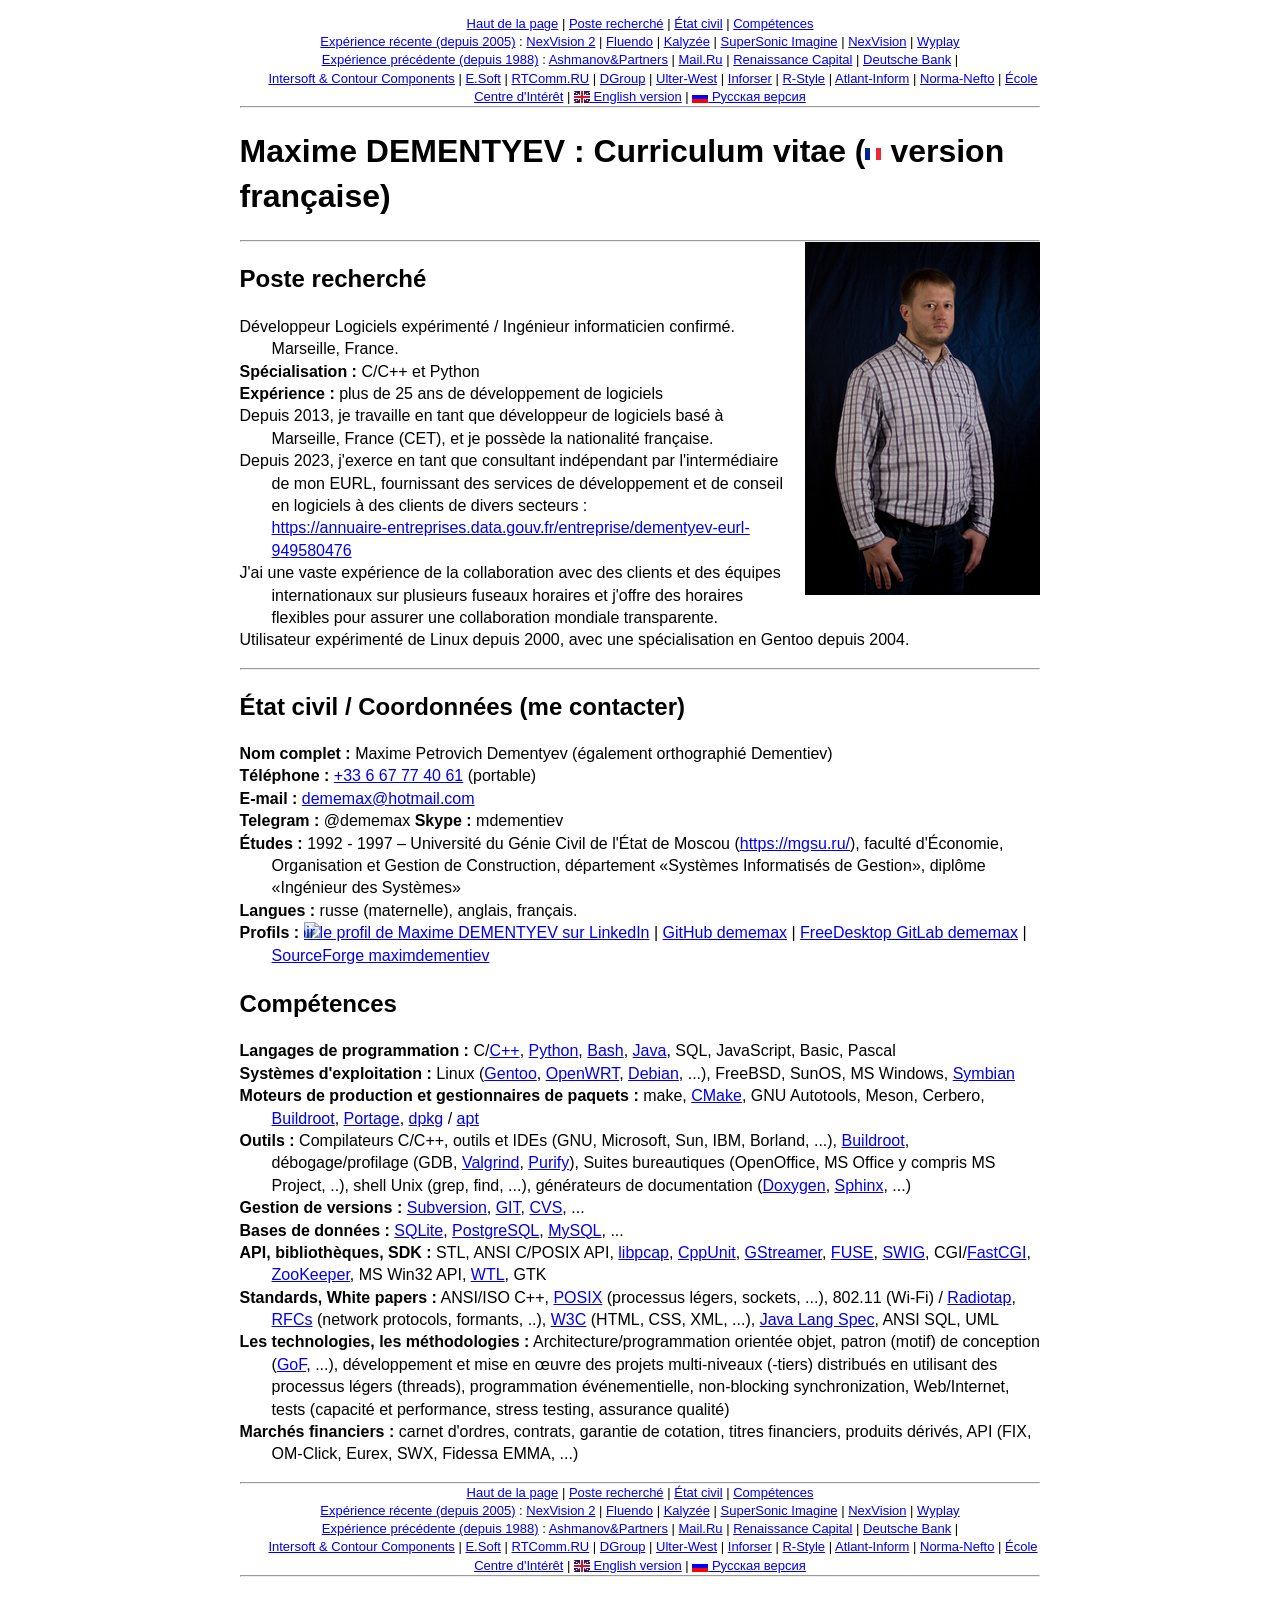
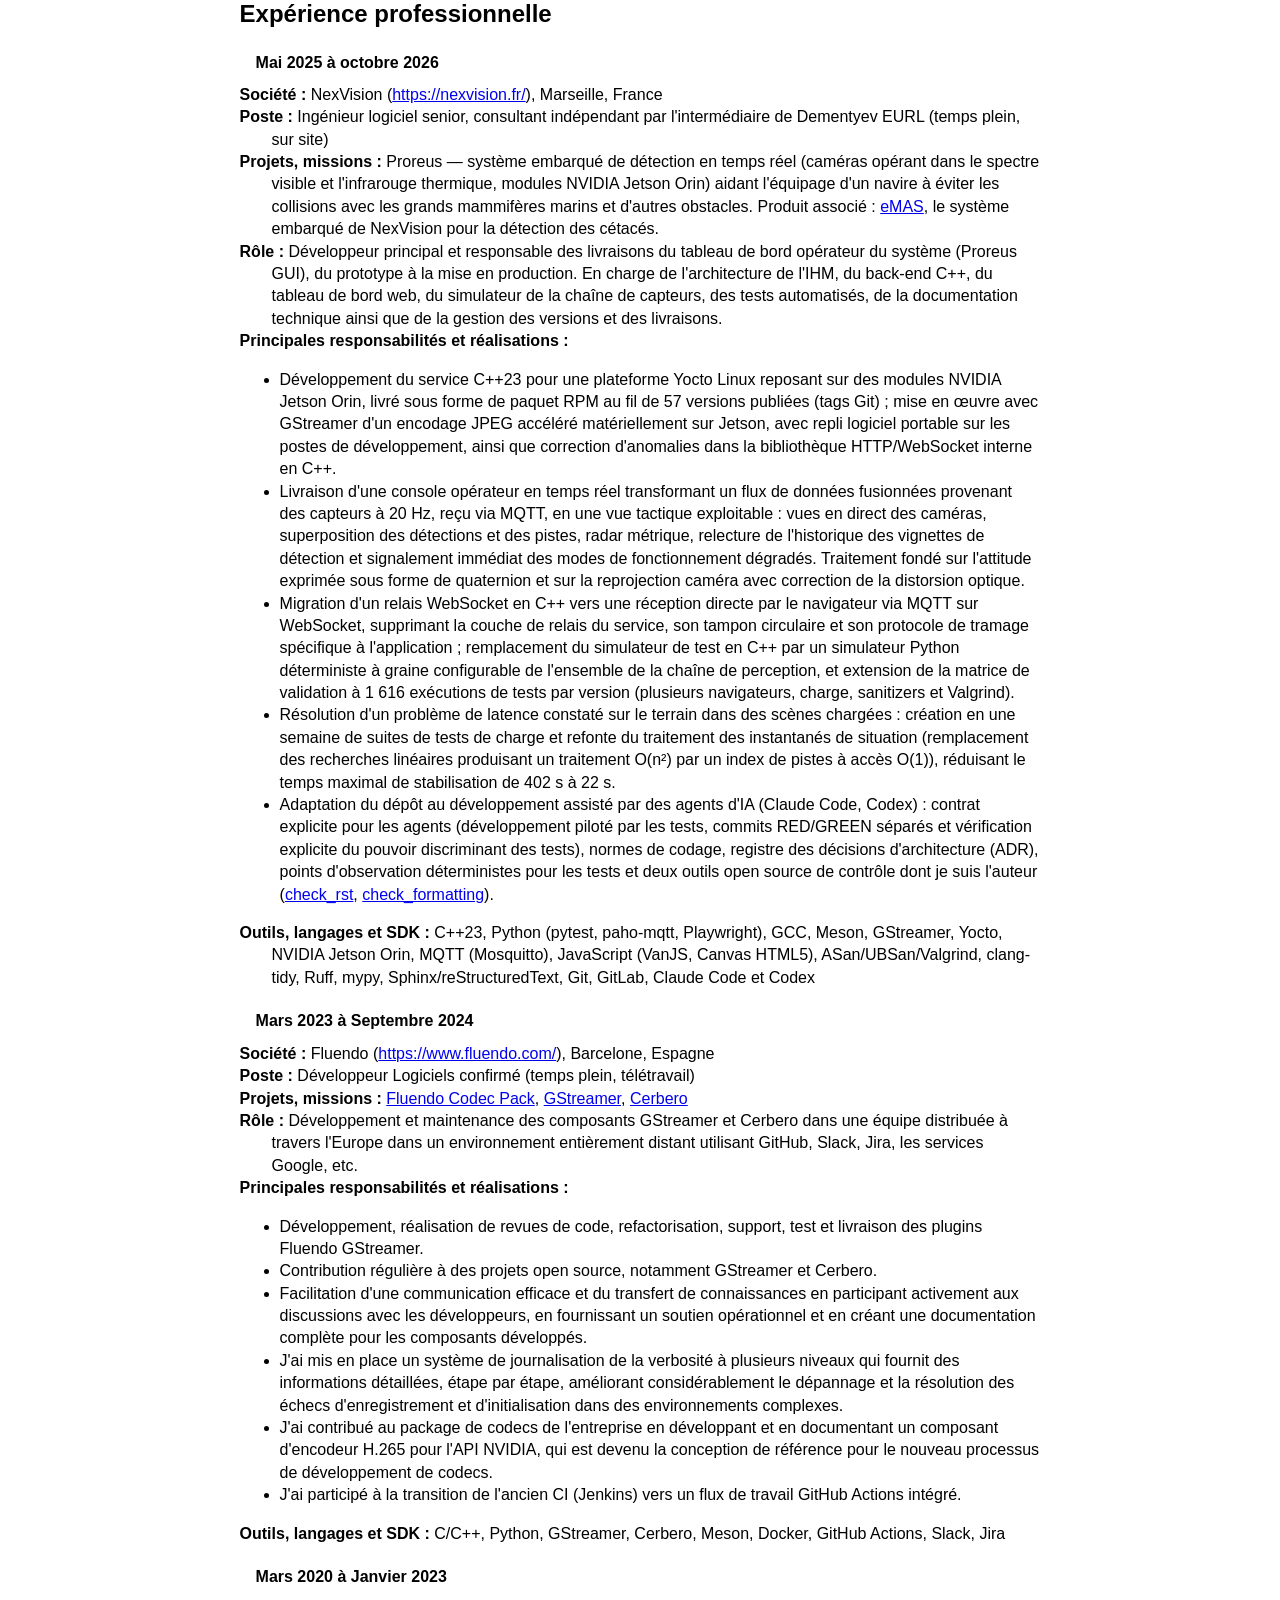
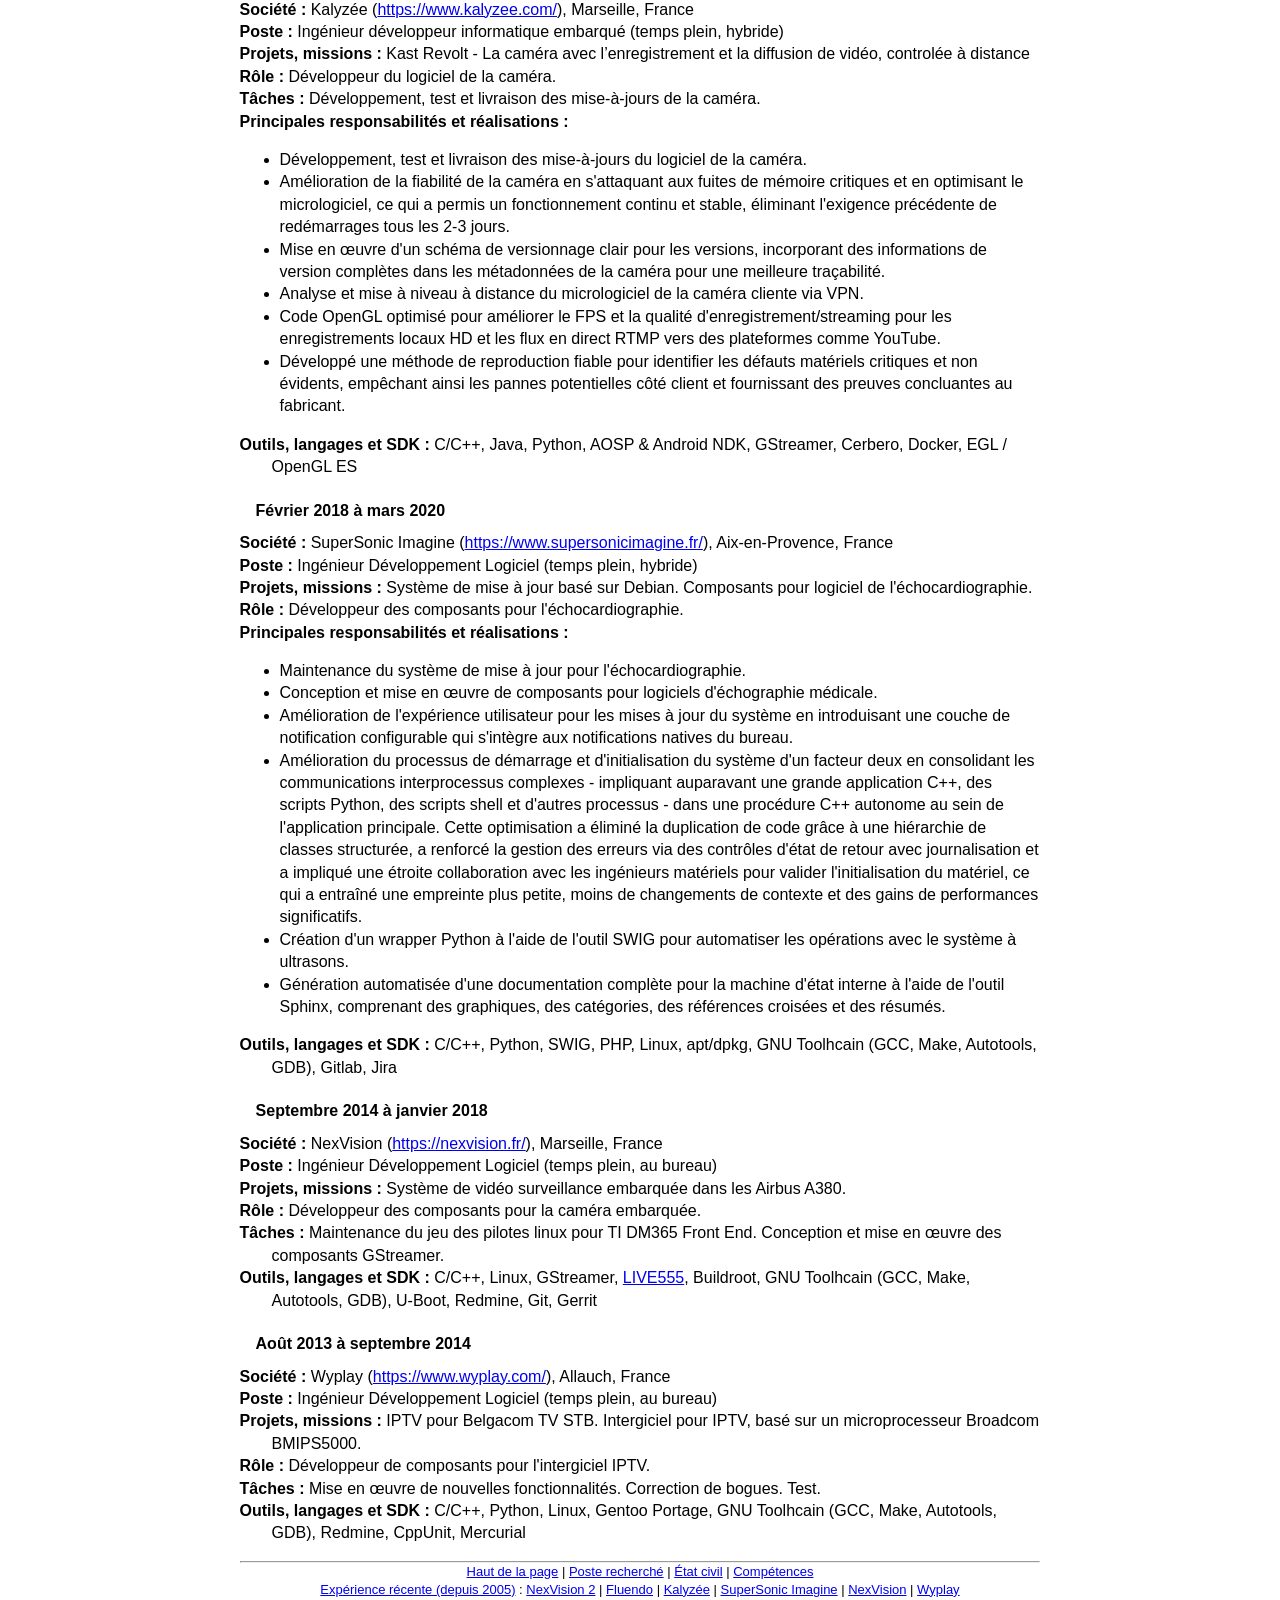
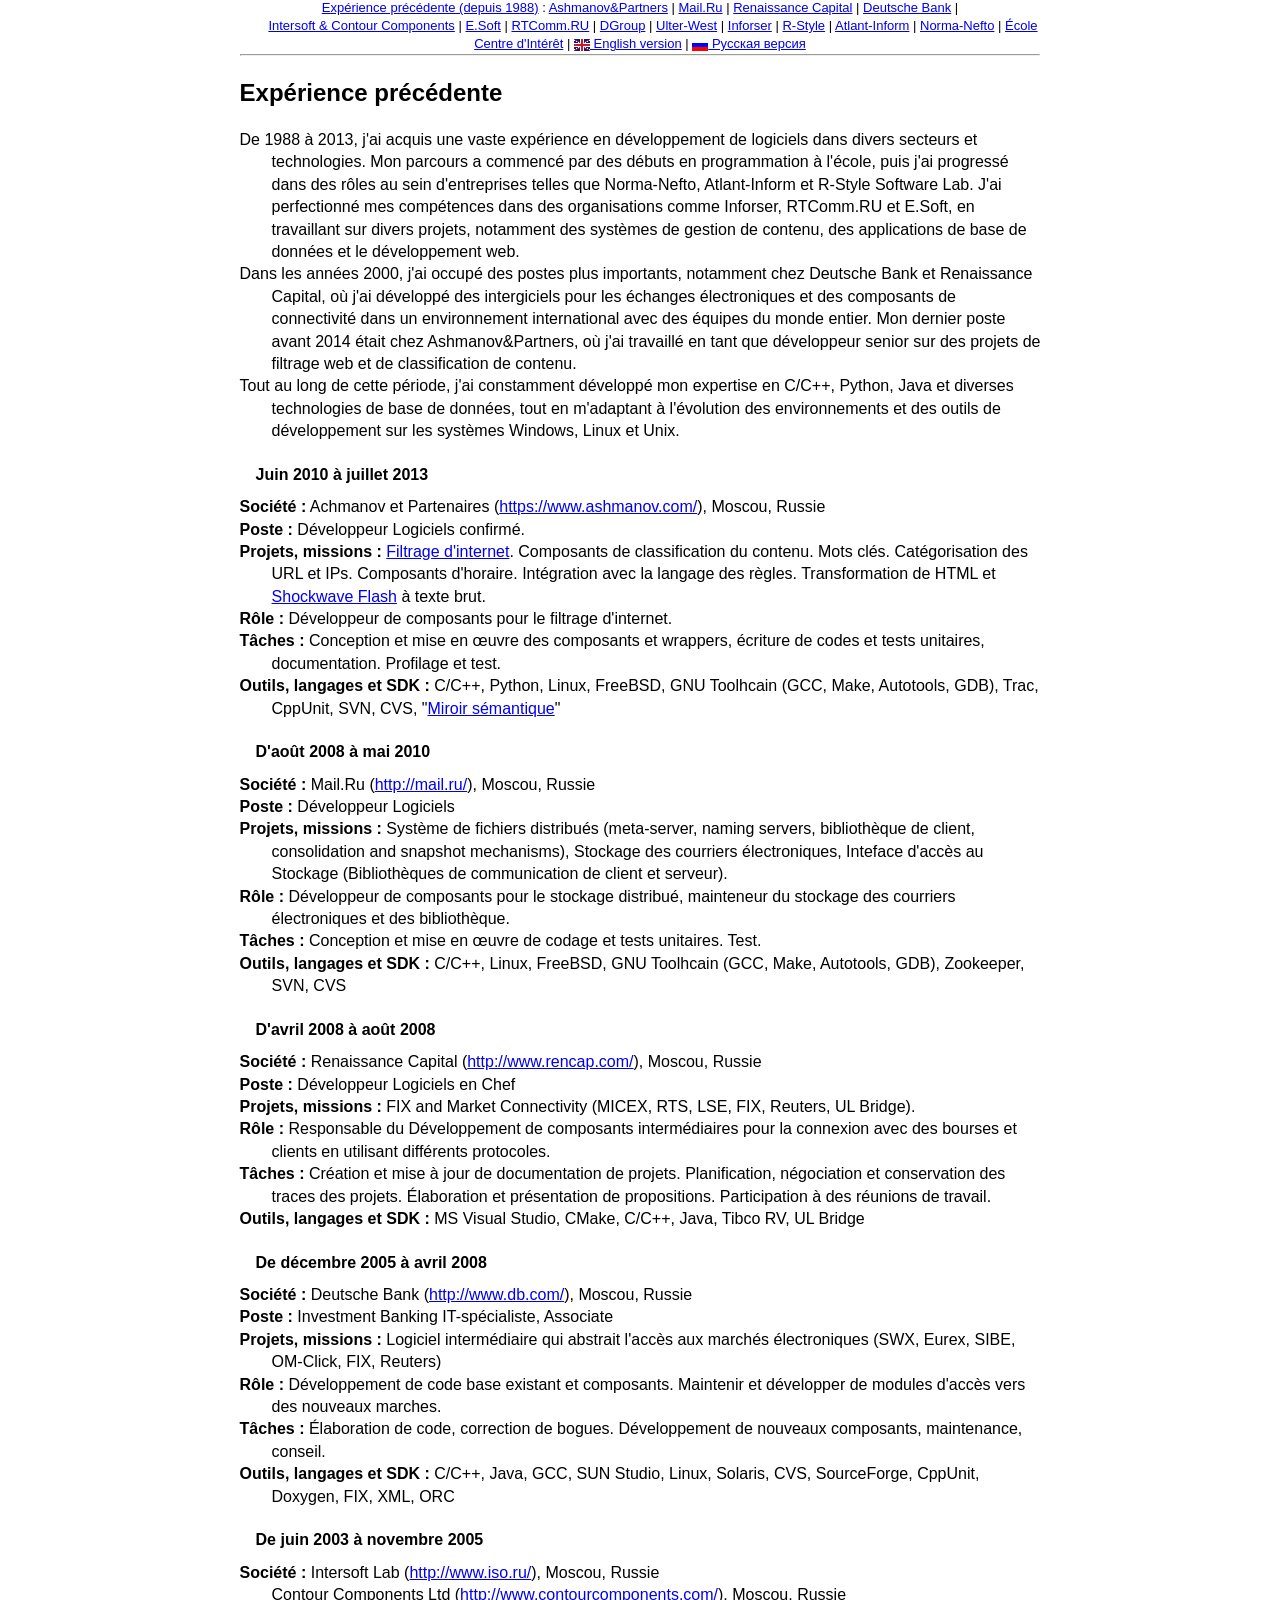
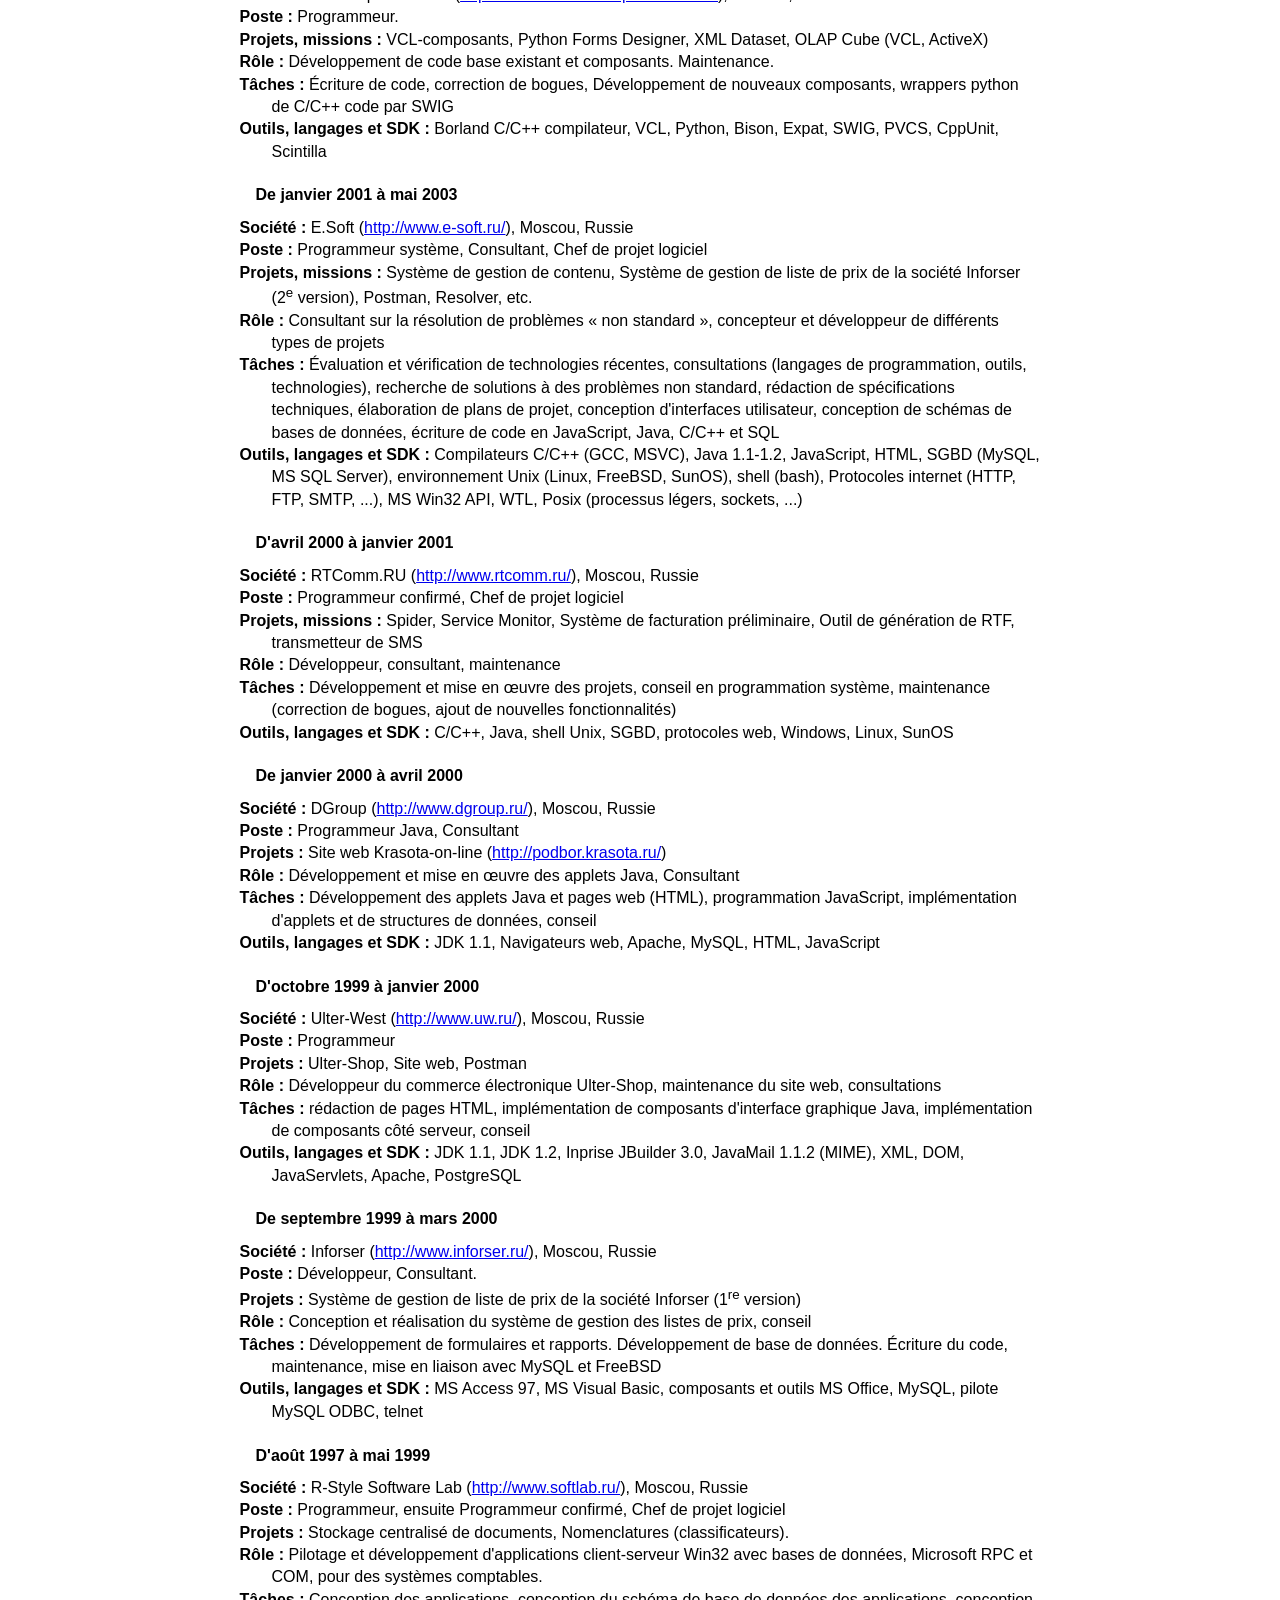
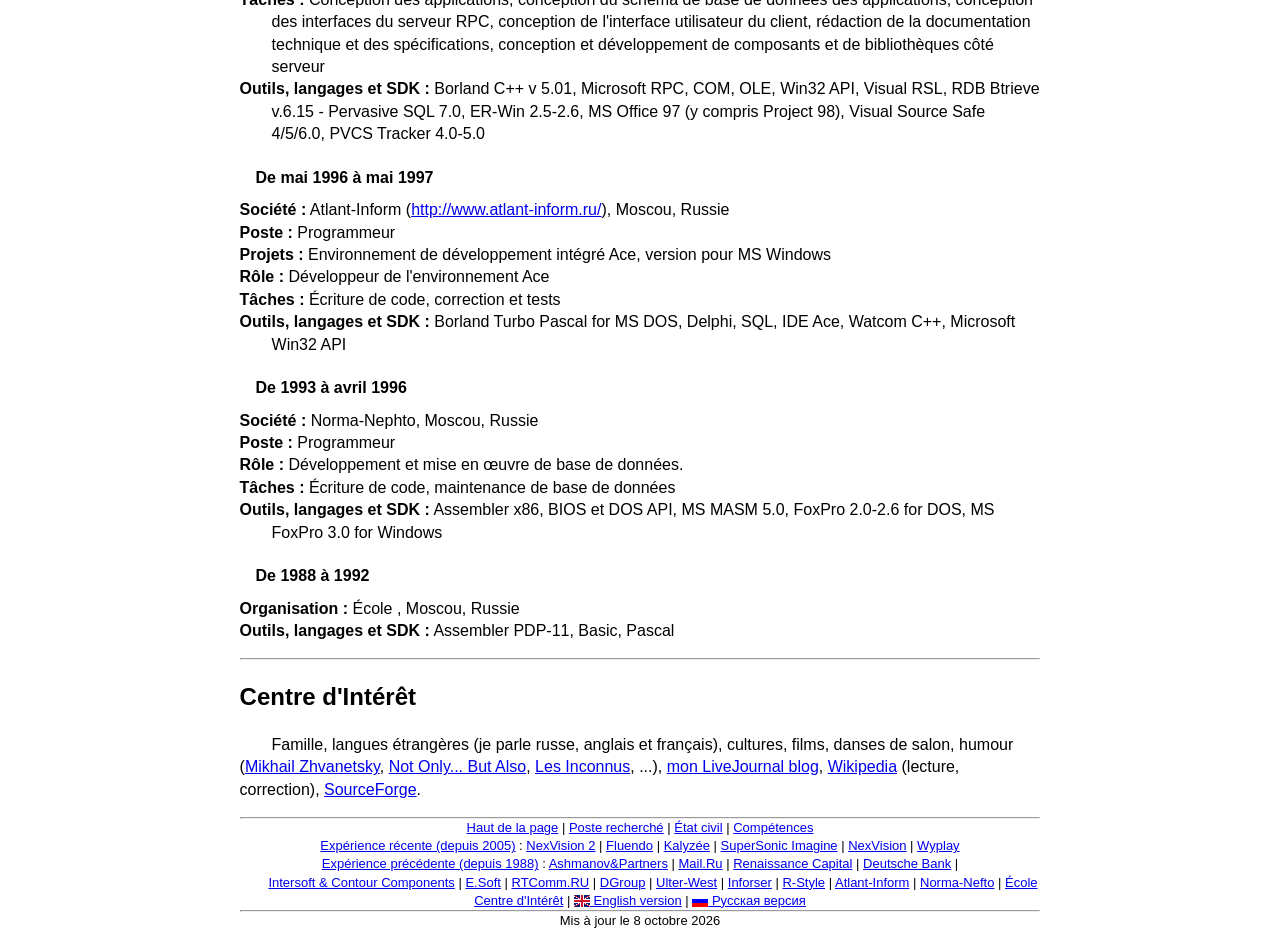
==== index.fra.html @ 3465a08f "Copy pages, images and Prettier config from ~/docs/Resume unchanged Verbatim copies of the trilingua" ====
<!doctype html>
<!--
    Source formatting (Prettier 3.8.1; options in .prettierrc.json):
        npx -y prettier@3.8.1 -w index.eng.html index.fra.html index.rus.html
    Standards conformance (Nu Html Checker):
        vnu index.eng.html index.fra.html index.rus.html
-->
<html lang="fr">
    <head>
        <meta charset="utf-8" />
        <meta name="viewport" content="width=device-width, initial-scale=1" />
        <title>Maxime DEMENTYEV : CV/Résumé (Développeur Logiciels, informaticien confirmé)</title>
        <link rel="stylesheet" href="styles.css" />
        <link rel="icon" href="IMG_5346.ico" />
        <meta
            name="description"
            content="Maxime Dementyev, CV/Résumé: Développeur Logiciels, Ingénieur informaticien confirmé (C/C++, Python), Langues Russe/Anglais/Français, Linux, Unix, MS Windows."
        />
        <link rel="canonical" href="https://aviavia.ru/private/maxs/resume/index.fra.html" />
        <link rel="alternate" hreflang="en" href="https://aviavia.ru/private/maxs/resume/index.eng.html" />
        <link rel="alternate" hreflang="fr" href="https://aviavia.ru/private/maxs/resume/index.fra.html" />
        <link rel="alternate" hreflang="ru" href="https://aviavia.ru/private/maxs/resume/index.rus.html" />

        <!-- Google tag (gtag.js) -->
        <script async src="https://www.googletagmanager.com/gtag/js?id=G-BJ0V24V29V"></script>
        <script>
            window.dataLayer = window.dataLayer || [];
            function gtag() {
                dataLayer.push(arguments);
            }
            gtag("js", new Date());

            gtag("config", "G-BJ0V24V29V");
        </script>
    </head>

    <body>
        <header id="pagetop">
            <nav aria-label="Navigation du CV">
                <p class="LinksBar">
                    <a href="#pagetop">Haut&nbsp;de&nbsp;la&nbsp;page</a> | <a href="#objective">Poste&nbsp;recherché</a> | <a href="#curvitae">État&nbsp;civil</a> |
                    <a href="#summ">Compétences</a>
                </p>
                <p class="LinksBar">
                    <a href="#recent">Expérience&nbsp;récente&nbsp;(depuis&nbsp;2005)</a> : <a href="#NexVision2025">NexVision&nbsp;2</a> | <a href="#Fluendo">Fluendo</a> |
                    <a href="#Kalyzee">Kalyzée</a> | <a href="#SSI">SuperSonic Imagine</a> | <a href="#NexVision">NexVision</a> |
                    <a href="#Wyplay">Wyplay</a>
                </p>
                <p class="LinksBar">
                    <a href="#prior">Expérience&nbsp;précédente&nbsp;(depuis&nbsp;1988)</a> : <a href="#AiP">Ashmanov&amp;Partners</a> | <a href="#Mail.Ru">Mail.Ru</a> |
                    <a href="#Renaissance">Renaissance&nbsp;Capital</a> | <a href="#Deutsche">Deutsche&nbsp;Bank</a> |
                    <a href="#Intersoft">Intersoft&nbsp;&amp;&nbsp;Contour&nbsp;Components</a> | <a href="#E.Soft">E.Soft</a> | <a href="#RTComm.RU">RTComm.RU</a> |
                    <a href="#DGroup">DGroup</a> | <a href="#Ulter-West">Ulter-West</a> | <a href="#Inforser">Inforser</a> | <a href="#R-Style">R-Style</a> |
                    <a href="#Atlant-Inform">Atlant-Inform</a> | <a href="#Norma-Nefto">Norma-Nefto</a> |
                    <a href="#School">École</a>
                </p>
                <p class="LinksBar">
                    <a href="#hobbies">Centre&nbsp;d'Intérêt</a> |
                    <a href="index.eng.html" hreflang="en" lang="en"><img class="flag" src="eng.png" width="16" height="12" alt="" />&nbsp;English&nbsp;version</a>
                    |
                    <a href="index.rus.html" hreflang="ru" lang="ru"><img class="flag" src="rus.png" width="16" height="12" alt="" />&nbsp;Русская&nbsp;версия</a>
                </p>
            </nav>
            <hr class="LinksBar" />

            <h1>
                Maxime DEMENTYEV : Curriculum vitae (<img class="flag" src="fra.png" width="16" height="12" alt="" />
                version française)
            </h1>
        </header>
        <main>
            <hr class="LinksBarTop" />

            <a href="IMG_5346.jpg"
                ><img class="portrait" src="IMG_5346_s.jpg" alt="Photo de Maxime Petrovich Dementyev" title="Cliquez pour agrandir" width="235" height="353"
            /></a>
            <h2 id="objective">Poste recherché</h2>
            <p>Développeur Logiciels expérimenté / Ingénieur informaticien confirmé. Marseille, France.</p>
            <p><b>Spécialisation :</b> C/C++ et Python</p>
            <p><b>Expérience :</b> plus de 25 ans de développement de logiciels</p>

            <p>Depuis 2013, je travaille en tant que développeur de logiciels basé à Marseille, France (CET), et je possède la nationalité française.</p>
            <p>
                Depuis 2023, j'exerce en tant que consultant indépendant par l'intermédiaire de mon EURL, fournissant des services de développement et de conseil en logiciels à des
                clients de divers secteurs :<br />
                <a href="https://annuaire-entreprises.data.gouv.fr/entreprise/dementyev-eurl-949580476"
                    >https://annuaire-entreprises.data.gouv.fr/entreprise/dementyev-eurl-949580476</a
                >
            </p>
            <p>
                J'ai une vaste expérience de la collaboration avec des clients et des équipes internationaux sur plusieurs fuseaux horaires et j'offre des horaires flexibles pour
                assurer une collaboration mondiale transparente.
            </p>
            <p>Utilisateur expérimenté de Linux depuis 2000, avec une spécialisation en Gentoo depuis 2004.</p>

            <hr class="LinksBarTop" />

            <h2 id="curvitae">État civil / Coordonnées (me contacter)</h2>

            <p><b>Nom complet :</b> Maxime Petrovich Dementyev (également orthographié Dementiev)</p>
            <p><b>Téléphone :</b> <a href="tel:+33667774061">+33 6 67 77 40 61</a> (portable)</p>
            <p><b>E-mail :</b> <a href="mailto:dememax@hotmail.com">dememax@hotmail.com</a></p>
            <p><b>Telegram :</b> @dememax <b>Skype :</b> mdementiev</p>
            <p>
                <b>Études :</b> 1992 - 1997 – Université du Génie Civil de l'État de Moscou (<a href="https://mgsu.ru/">https://mgsu.ru/</a>), faculté d'Économie, Organisation et
                Gestion de Construction, département «Systèmes Informatisés de Gestion», diplôme «Ingénieur des Systèmes»
            </p>
            <p><b>Langues :</b> russe (maternelle), anglais, français.</p>
            <p>
                <b>Profils :</b>
                <a href="https://www.linkedin.com/in/dememax/?locale=fr_FR">
                    <img src="https://www.linkedin.com/img/webpromo/btn_viewmy_160x33.png" width="160" height="33" alt="Voir le profil de Maxime DEMENTYEV sur LinkedIn"
                /></a>
                | <a href="https://github.com/dememax">GitHub dememax</a> | <a href="https://gitlab.freedesktop.org/dememax">FreeDesktop GitLab dememax</a> |
                <a href="https://sourceforge.net/u/maximdementiev/profile/">SourceForge maximdementiev</a>
            </p>

            <h2 id="summ">Compétences</h2>

            <p>
                <b>Langages de programmation :</b> C/<a href="http://www.open-std.org/JTC1/SC22/WG21/">C++</a>, <a href="https://www.python.org/">Python</a>,
                <a href="https://www.gnu.org/software/bash/">Bash</a>, <a href="https://www.oracle.com/java/">Java</a>, SQL, JavaScript, Basic, Pascal
            </p>
            <p>
                <b>Systèmes d'exploitation :</b> Linux (<a href="https://gentoo.org/">Gentoo</a>, <a href="https://openwrt.org/">OpenWRT</a>,
                <a href="https://debian.org/">Debian</a>, ...), FreeBSD, SunOS, MS Windows, <a href="http://www.symbian.com/">Symbian</a>
            </p>
            <p>
                <b>Moteurs de production et gestionnaires de paquets :</b> make, <a href="https://cmake.org/">CMake</a>, GNU Autotools, Meson, Cerbero,
                <a href="https://buildroot.org/">Buildroot</a>, <a href="https://wiki.gentoo.org/wiki/Project:Portage">Portage</a>,
                <a href="https://wiki.debian.org/Teams/Dpkg">dpkg</a> / <a href="https://wiki.debian.org/Apt">apt</a>
            </p>
            <p>
                <b>Outils :</b>
                Compilateurs C/C++, outils et IDEs (GNU, Microsoft, Sun, IBM, Borland, ...),
                <a href="https://buildroot.org/">Buildroot</a>, débogage/profilage (GDB, <a href="https://valgrind.org/">Valgrind</a>,
                <a href="http://www.ibm.com/software/awdtools/purify/">Purify</a>), Suites bureautiques (OpenOffice, MS Office y compris MS Project, ..), shell Unix (grep, find,
                ...), générateurs de documentation (<a href="https://doxygen.org/">Doxygen</a>, <a href="http://www.sphinx-doc.org/">Sphinx</a>, ...)
            </p>
            <p>
                <b>Gestion de versions :</b> <a href="https://subversion.apache.org/">Subversion</a>, <a href="http://git-scm.com/">GIT</a>,
                <a href="http://www.nongnu.org/cvs">CVS</a>, ...
            </p>
            <p>
                <b>Bases de données :</b> <a href="https://sqlite.org/">SQLite</a>, <a href="http://www.postgresql.com/">PostgreSQL</a>, <a href="http://www.mysql.com/">MySQL</a>,
                ...
            </p>
            <p>
                <b>API, bibliothèques, SDK :</b>
                STL, ANSI C/POSIX API,
                <a href="https://www.tcpdump.org/">libpcap</a>, <a href="https://freedesktop.org/wiki/Software/cppunit/">CppUnit</a>,
                <a href="https://gstreamer.freedesktop.org/">GStreamer</a>, <a href="http://fuse.sourceforge.net/">FUSE</a>, <a href="http://swig.org/">SWIG</a>, CGI/<a
                    href="http://www.fastcgi.com/"
                    >FastCGI</a
                >, <a href="https://zookeeper.apache.org/">ZooKeeper</a>, MS Win32 API, <a href="http://wtl.sourceforge.net/">WTL</a>, GTK
            </p>
            <p>
                <b>Standards, White papers :</b>
                ANSI/ISO C++,
                <a href="http://www.unix.org/">POSIX</a> (processus légers, sockets, ...), 802.11 (Wi-Fi) / <a href="http://www.radiotap.org/">Radiotap</a>,
                <a href="https://www.ietf.org/rfc/">RFCs</a> (network protocols, formants, ..), <a href="https://www.w3.org/">W3C</a> (HTML, CSS, XML, ...),
                <a href="https://docs.oracle.com/javase/specs/">Java Lang Spec</a>, ANSI SQL, UML
            </p>
            <p>
                <b>Les technologies, les méthodologies :</b> Architecture/programmation orientée objet, patron (motif) de conception (<a
                    href="http://www.amazon.com/exec/obidos/tg/detail/-/0201633612?v=glance"
                    >GoF</a
                >, ...), développement et mise en œuvre des projets multi-niveaux (-tiers) distribués en utilisant des processus légers (threads), programmation événementielle,
                non-blocking synchronization, Web/Internet, tests (capacité et performance, stress testing, assurance qualité)
            </p>
            <p>
                <b>Marchés financiers :</b> carnet d'ordres, contrats, garantie de cotation, titres financiers, produits dérivés, API (FIX, OM-Click, Eurex, SWX, Fidessa EMMA, ...)
            </p>

            <hr class="LinksBarTop" />
            <nav aria-label="Navigation du CV">
                <p class="LinksBar">
                    <a href="#pagetop">Haut&nbsp;de&nbsp;la&nbsp;page</a> | <a href="#objective">Poste&nbsp;recherché</a> | <a href="#curvitae">État&nbsp;civil</a> |
                    <a href="#summ">Compétences</a>
                </p>
                <p class="LinksBar">
                    <a href="#recent">Expérience&nbsp;récente&nbsp;(depuis&nbsp;2005)</a> : <a href="#NexVision2025">NexVision&nbsp;2</a> | <a href="#Fluendo">Fluendo</a> |
                    <a href="#Kalyzee">Kalyzée</a> | <a href="#SSI">SuperSonic Imagine</a> | <a href="#NexVision">NexVision</a> |
                    <a href="#Wyplay">Wyplay</a>
                </p>
                <p class="LinksBar">
                    <a href="#prior">Expérience&nbsp;précédente&nbsp;(depuis&nbsp;1988)</a> : <a href="#AiP">Ashmanov&amp;Partners</a> | <a href="#Mail.Ru">Mail.Ru</a> |
                    <a href="#Renaissance">Renaissance&nbsp;Capital</a> | <a href="#Deutsche">Deutsche&nbsp;Bank</a> |
                    <a href="#Intersoft">Intersoft&nbsp;&amp;&nbsp;Contour&nbsp;Components</a> | <a href="#E.Soft">E.Soft</a> | <a href="#RTComm.RU">RTComm.RU</a> |
                    <a href="#DGroup">DGroup</a> | <a href="#Ulter-West">Ulter-West</a> | <a href="#Inforser">Inforser</a> | <a href="#R-Style">R-Style</a> |
                    <a href="#Atlant-Inform">Atlant-Inform</a> | <a href="#Norma-Nefto">Norma-Nefto</a> |
                    <a href="#School">École</a>
                </p>
                <p class="LinksBar">
                    <a href="#hobbies">Centre&nbsp;d'Intérêt</a> |
                    <a href="index.eng.html" hreflang="en" lang="en"><img class="flag" src="eng.png" width="16" height="12" alt="" />&nbsp;English&nbsp;version</a>
                    |
                    <a href="index.rus.html" hreflang="ru" lang="ru"><img class="flag" src="rus.png" width="16" height="12" alt="" />&nbsp;Русская&nbsp;версия</a>
                </p>
            </nav>
            <hr class="LinksBar" />

            <h2 id="recent">Expérience professionnelle</h2>

            <h3 id="NexVision2025">Mai 2025 à octobre 2026</h3>

            <p><b>Société :</b> NexVision (<a href="https://nexvision.fr/">https://nexvision.fr/</a>), Marseille, France</p>
            <p><b>Poste :</b> Ingénieur logiciel senior, consultant indépendant par l'intermédiaire de Dementyev EURL (temps plein, sur site)</p>
            <p>
                <b>Projets, missions :</b>
                Proreus &mdash; système embarqué de détection en temps réel (caméras opérant dans le spectre visible et l'infrarouge thermique, modules NVIDIA Jetson Orin) aidant
                l'équipage d'un navire à éviter les collisions avec les grands mammifères marins et d'autres obstacles. Produit associé :
                <a href="https://nexvision.fr/fr/produits/emas-systeme-embarque-avance-pour-eviter-les-collisions-maritimes/">eMAS</a>, le système embarqué de NexVision pour la
                détection des cétacés.
            </p>
            <p>
                <b>Rôle :</b> Développeur principal et responsable des livraisons du tableau de bord opérateur du système (Proreus GUI), du prototype à la mise en production. En
                charge de l'architecture de l'IHM, du back-end C++, du tableau de bord web, du simulateur de la chaîne de capteurs, des tests automatisés, de la documentation
                technique ainsi que de la gestion des versions et des livraisons.
            </p>
            <p><b>Principales responsabilités et réalisations :</b></p>
            <ul>
                <li>
                    Développement du service C++23 pour une plateforme Yocto Linux reposant sur des modules NVIDIA Jetson Orin, livré sous forme de paquet RPM au fil de 57 versions
                    publiées (tags Git) ; mise en œuvre avec GStreamer d'un encodage JPEG accéléré matériellement sur Jetson, avec repli logiciel portable sur les postes de
                    développement, ainsi que correction d'anomalies dans la bibliothèque HTTP/WebSocket interne en C++.
                </li>
                <li>
                    Livraison d'une console opérateur en temps réel transformant un flux de données fusionnées provenant des capteurs à 20&nbsp;Hz, reçu via MQTT, en une vue
                    tactique exploitable : vues en direct des caméras, superposition des détections et des pistes, radar métrique, relecture de l'historique des vignettes de
                    détection et signalement immédiat des modes de fonctionnement dégradés. Traitement fondé sur l'attitude exprimée sous forme de quaternion et sur la reprojection
                    caméra avec correction de la distorsion optique.
                </li>
                <li>
                    Migration d'un relais WebSocket en C++ vers une réception directe par le navigateur via MQTT sur WebSocket, supprimant la couche de relais du service, son
                    tampon circulaire et son protocole de tramage spécifique à l'application ; remplacement du simulateur de test en C++ par un simulateur Python déterministe à
                    graine configurable de l'ensemble de la chaîne de perception, et extension de la matrice de validation à 1&nbsp;616 exécutions de tests par version (plusieurs
                    navigateurs, charge, sanitizers et Valgrind).
                </li>
                <li>
                    Résolution d'un problème de latence constaté sur le terrain dans des scènes chargées : création en une semaine de suites de tests de charge et refonte du
                    traitement des instantanés de situation (remplacement des recherches linéaires produisant un traitement O(n&sup2;) par un index de pistes à accès O(1)),
                    réduisant le temps maximal de stabilisation de 402&nbsp;s à 22&nbsp;s.
                </li>
                <li>
                    Adaptation du dépôt au développement assisté par des agents d'IA (Claude Code, Codex) : contrat explicite pour les agents (développement piloté par les tests,
                    commits RED/GREEN séparés et vérification explicite du pouvoir discriminant des tests), normes de codage, registre des décisions d'architecture (ADR), points
                    d'observation déterministes pour les tests et deux outils open source de contrôle dont je suis l'auteur (<a href="https://github.com/dememax/check_rst"
                        >check_rst</a
                    >, <a href="https://github.com/dememax/check_formatting">check_formatting</a>).
                </li>
            </ul>
            <p>
                <b>Outils, langages et SDK :</b> C++23, Python (pytest, paho-mqtt, Playwright), GCC, Meson, GStreamer, Yocto, NVIDIA Jetson Orin, MQTT (Mosquitto), JavaScript
                (VanJS, Canvas HTML5), ASan/UBSan/Valgrind, clang-tidy, Ruff, mypy, Sphinx/reStructuredText, Git, GitLab, Claude Code et Codex
            </p>

            <h3 id="Fluendo">Mars 2023 à Septembre 2024</h3>

            <p><b>Société :</b> Fluendo (<a href="https://www.fluendo.com/">https://www.fluendo.com/</a>), Barcelone, Espagne</p>
            <p><b>Poste :</b> Développeur Logiciels confirmé (temps plein, télétravail)</p>
            <p>
                <b>Projets, missions :</b> <a href="https://fluendo.com/en/fluendo-codec-pack/">Fluendo Codec Pack</a>,
                <a href="https://gitlab.freedesktop.org/gstreamer/gstreamer">GStreamer</a>,
                <a href="https://gitlab.freedesktop.org/gstreamer/cerbero/-/commit/aebd7cd17ebf57929cc7a0007a6685d9c538b1bf">Cerbero</a>
            </p>
            <p>
                <b>Rôle :</b> Développement et maintenance des composants GStreamer et Cerbero dans une équipe distribuée à travers l'Europe dans un environnement entièrement
                distant utilisant GitHub, Slack, Jira, les services Google, etc.
            </p>
            <p><b>Principales responsabilités et réalisations :</b></p>
            <ul>
                <li>Développement, réalisation de revues de code, refactorisation, support, test et livraison des plugins Fluendo GStreamer.</li>
                <li>Contribution régulière à des projets open source, notamment GStreamer et Cerbero.</li>
                <li>
                    Facilitation d'une communication efficace et du transfert de connaissances en participant activement aux discussions avec les développeurs, en fournissant un
                    soutien opérationnel et en créant une documentation complète pour les composants développés.
                </li>
                <li>
                    J'ai mis en place un système de journalisation de la verbosité à plusieurs niveaux qui fournit des informations détaillées, étape par étape, améliorant
                    considérablement le dépannage et la résolution des échecs d'enregistrement et d'initialisation dans des environnements complexes.
                </li>
                <li>
                    J'ai contribué au package de codecs de l'entreprise en développant et en documentant un composant d'encodeur H.265 pour l'API NVIDIA, qui est devenu la
                    conception de référence pour le nouveau processus de développement de codecs.
                </li>
                <li>J'ai participé à la transition de l'ancien CI (Jenkins) vers un flux de travail GitHub Actions intégré.</li>
            </ul>
            <p><b>Outils, langages et SDK :</b> C/C++, Python, GStreamer, Cerbero, Meson, Docker, GitHub Actions, Slack, Jira</p>

            <h3 id="Kalyzee">Mars 2020 à Janvier 2023</h3>

            <p><b>Société :</b> Kalyzée (<a href="https://www.kalyzee.com/">https://www.kalyzee.com/</a>), Marseille, France</p>
            <p><b>Poste :</b> Ingénieur développeur informatique embarqué (temps plein, hybride)</p>
            <p><b>Projets, missions :</b> Kast Revolt - La caméra avec l’enregistrement et la diffusion de vidéo, controlée à distance</p>
            <p><b>Rôle :</b> Développeur du logiciel de la caméra.</p>
            <p><b>Tâches :</b> Développement, test et livraison des mise-à-jours de la caméra.</p>
            <p><b>Principales responsabilités et réalisations :</b></p>
            <ul>
                <li>Développement, test et livraison des mise-à-jours du logiciel de la caméra.</li>
                <li>
                    Amélioration de la fiabilité de la caméra en s'attaquant aux fuites de mémoire critiques et en optimisant le micrologiciel, ce qui a permis un fonctionnement
                    continu et stable, éliminant l'exigence précédente de redémarrages tous les 2-3 jours.
                </li>
                <li>
                    Mise en œuvre d'un schéma de versionnage clair pour les versions, incorporant des informations de version complètes dans les métadonnées de la caméra pour une
                    meilleure traçabilité.
                </li>
                <li>Analyse et mise à niveau à distance du micrologiciel de la caméra cliente via VPN.</li>
                <li>
                    Code OpenGL optimisé pour améliorer le FPS et la qualité d'enregistrement/streaming pour les enregistrements locaux HD et les flux en direct RTMP vers des
                    plateformes comme YouTube.
                </li>
                <li>
                    Développé une méthode de reproduction fiable pour identifier les défauts matériels critiques et non évidents, empêchant ainsi les pannes potentielles côté
                    client et fournissant des preuves concluantes au fabricant.
                </li>
            </ul>
            <p><b>Outils, langages et SDK :</b> C/C++, Java, Python, AOSP &amp; Android NDK, GStreamer, Cerbero, Docker, EGL / OpenGL ES</p>

            <h3 id="SSI">Février 2018 à mars 2020</h3>

            <p><b>Société :</b> SuperSonic Imagine (<a href="https://www.supersonicimagine.fr/">https://www.supersonicimagine.fr/</a>), Aix-en-Provence, France</p>
            <p><b>Poste :</b> Ingénieur Développement Logiciel (temps plein, hybride)</p>
            <p><b>Projets, missions :</b> Système de mise à jour basé sur Debian. Composants pour logiciel de l'échocardiographie.</p>
            <p><b>Rôle :</b> Développeur des composants pour l'échocardiographie.</p>
            <p><b>Principales responsabilités et réalisations :</b></p>
            <ul>
                <li>Maintenance du système de mise à jour pour l'échocardiographie.</li>
                <li>Conception et mise en œuvre de composants pour logiciels d'échographie médicale.</li>
                <li>
                    Amélioration de l'expérience utilisateur pour les mises à jour du système en introduisant une couche de notification configurable qui s'intègre aux
                    notifications natives du bureau.
                </li>
                <li>
                    Amélioration du processus de démarrage et d'initialisation du système d'un facteur deux en consolidant les communications interprocessus complexes - impliquant
                    auparavant une grande application C++, des scripts Python, des scripts shell et d'autres processus - dans une procédure C++ autonome au sein de l'application
                    principale. Cette optimisation a éliminé la duplication de code grâce à une hiérarchie de classes structurée, a renforcé la gestion des erreurs via des
                    contrôles d'état de retour avec journalisation et a impliqué une étroite collaboration avec les ingénieurs matériels pour valider l'initialisation du matériel,
                    ce qui a entraîné une empreinte plus petite, moins de changements de contexte et des gains de performances significatifs.
                </li>
                <li>Création d'un wrapper Python à l'aide de l'outil SWIG pour automatiser les opérations avec le système à ultrasons.</li>
                <li>
                    Génération automatisée d'une documentation complète pour la machine d'état interne à l'aide de l'outil Sphinx, comprenant des graphiques, des catégories, des
                    références croisées et des résumés.
                </li>
            </ul>
            <p><b>Outils, langages et SDK :</b> C/C++, Python, SWIG, PHP, Linux, apt/dpkg, GNU Toolhcain (GCC, Make, Autotools, GDB), Gitlab, Jira</p>

            <h3 id="NexVision">Septembre 2014 à janvier 2018</h3>

            <p><b>Société :</b> NexVision (<a href="https://nexvision.fr/">https://nexvision.fr/</a>), Marseille, France</p>
            <p><b>Poste :</b> Ingénieur Développement Logiciel (temps plein, au bureau)</p>
            <p><b>Projets, missions :</b> Système de vidéo surveillance embarquée dans les Airbus A380.</p>
            <p><b>Rôle :</b> Développeur des composants pour la caméra embarquée.</p>
            <p><b>Tâches :</b> Maintenance du jeu des pilotes linux pour TI DM365 Front End. Conception et mise en œuvre des composants GStreamer.</p>
            <p>
                <b>Outils, langages et SDK :</b>
                C/C++, Linux, GStreamer,
                <a href="http://lists.live555.com/pipermail/live-devel/2016-June/020150.html">LIVE555</a>, Buildroot, GNU Toolhcain (GCC, Make, Autotools, GDB), U-Boot, Redmine,
                Git, Gerrit
            </p>

            <h3 id="Wyplay">Août 2013 à septembre 2014</h3>

            <p><b>Société :</b> Wyplay (<a href="https://www.wyplay.com/">https://www.wyplay.com/</a>), Allauch, France</p>
            <p><b>Poste :</b> Ingénieur Développement Logiciel (temps plein, au bureau)</p>
            <p><b>Projets, missions :</b> IPTV pour Belgacom TV STB. Intergiciel pour IPTV, basé sur un microprocesseur Broadcom BMIPS5000.</p>
            <p><b>Rôle :</b> Développeur de composants pour l'intergiciel IPTV.</p>
            <p><b>Tâches :</b> Mise en œuvre de nouvelles fonctionnalités. Correction de bogues. Test.</p>
            <p><b>Outils, langages et SDK :</b> C/C++, Python, Linux, Gentoo Portage, GNU Toolhcain (GCC, Make, Autotools, GDB), Redmine, CppUnit, Mercurial</p>

            <hr class="LinksBarTop" />
            <nav aria-label="Navigation du CV">
                <p class="LinksBar">
                    <a href="#pagetop">Haut&nbsp;de&nbsp;la&nbsp;page</a> | <a href="#objective">Poste&nbsp;recherché</a> | <a href="#curvitae">État&nbsp;civil</a> |
                    <a href="#summ">Compétences</a>
                </p>
                <p class="LinksBar">
                    <a href="#recent">Expérience&nbsp;récente&nbsp;(depuis&nbsp;2005)</a> : <a href="#NexVision2025">NexVision&nbsp;2</a> | <a href="#Fluendo">Fluendo</a> |
                    <a href="#Kalyzee">Kalyzée</a> | <a href="#SSI">SuperSonic Imagine</a> | <a href="#NexVision">NexVision</a> |
                    <a href="#Wyplay">Wyplay</a>
                </p>
                <p class="LinksBar">
                    <a href="#prior">Expérience&nbsp;précédente&nbsp;(depuis&nbsp;1988)</a> : <a href="#AiP">Ashmanov&amp;Partners</a> | <a href="#Mail.Ru">Mail.Ru</a> |
                    <a href="#Renaissance">Renaissance&nbsp;Capital</a> | <a href="#Deutsche">Deutsche&nbsp;Bank</a> |
                    <a href="#Intersoft">Intersoft&nbsp;&amp;&nbsp;Contour&nbsp;Components</a> | <a href="#E.Soft">E.Soft</a> | <a href="#RTComm.RU">RTComm.RU</a> |
                    <a href="#DGroup">DGroup</a> | <a href="#Ulter-West">Ulter-West</a> | <a href="#Inforser">Inforser</a> | <a href="#R-Style">R-Style</a> |
                    <a href="#Atlant-Inform">Atlant-Inform</a> | <a href="#Norma-Nefto">Norma-Nefto</a> |
                    <a href="#School">École</a>
                </p>
                <p class="LinksBar">
                    <a href="#hobbies">Centre&nbsp;d'Intérêt</a> |
                    <a href="index.eng.html" hreflang="en" lang="en"><img class="flag" src="eng.png" width="16" height="12" alt="" />&nbsp;English&nbsp;version</a>
                    |
                    <a href="index.rus.html" hreflang="ru" lang="ru"><img class="flag" src="rus.png" width="16" height="12" alt="" />&nbsp;Русская&nbsp;версия</a>
                </p>
            </nav>
            <hr class="LinksBar" />

            <h2 id="prior">Expérience précédente</h2>

            <p>
                De 1988 à 2013, j'ai acquis une vaste expérience en développement de logiciels dans divers secteurs et technologies. Mon parcours a commencé par des débuts en
                programmation à l'école, puis j'ai progressé dans des rôles au sein d'entreprises telles que Norma-Nefto, Atlant-Inform et R-Style Software Lab. J'ai perfectionné
                mes compétences dans des organisations comme Inforser, RTComm.RU et E.Soft, en travaillant sur divers projets, notamment des systèmes de gestion de contenu, des
                applications de base de données et le développement web.
            </p>

            <p>
                Dans les années 2000, j'ai occupé des postes plus importants, notamment chez Deutsche Bank et Renaissance Capital, où j'ai développé des intergiciels pour les
                échanges électroniques et des composants de connectivité dans un environnement international avec des équipes du monde entier. Mon dernier poste avant 2014 était
                chez Ashmanov&amp;Partners, où j'ai travaillé en tant que développeur senior sur des projets de filtrage web et de classification de contenu.
            </p>

            <p>
                Tout au long de cette période, j'ai constamment développé mon expertise en C/C++, Python, Java et diverses technologies de base de données, tout en m'adaptant à
                l'évolution des environnements et des outils de développement sur les systèmes Windows, Linux et Unix.
            </p>

            <h3 id="AiP">Juin 2010 à juillet 2013</h3>

            <p><b>Société :</b> Achmanov&nbsp;et&nbsp;Partenaires (<a href="https://www.ashmanov.com/">https://www.ashmanov.com/</a>), Moscou, Russie</p>
            <p><b>Poste :</b> Développeur Logiciels confirmé.</p>
            <p>
                <b>Projets, missions :</b> <a href="http://en.ashmanov.com/tech/webfilter">Filtrage d'internet</a>. Composants de classification du contenu. Mots clés.
                Catégorisation des URL et IPs. Composants d'horaire. Intégration avec la langage des règles. Transformation de HTML et
                <a href="http://www.adobe.com/devnet/swf.html">Shockwave Flash</a> à texte brut.
            </p>
            <p><b>Rôle :</b> Développeur de composants pour le filtrage d'internet.</p>
            <p><b>Tâches :</b> Conception et mise en œuvre des composants et wrappers, écriture de codes et tests unitaires, documentation. Profilage et test.</p>
            <p>
                <b>Outils, langages et SDK :</b> C/C++, Python, Linux, FreeBSD, GNU Toolhcain (GCC, Make, Autotools, GDB), Trac, CppUnit, SVN, CVS, "<a
                    href="http://en.ashmanov.com/tech/semantic"
                    >Miroir sémantique</a
                >"
            </p>

            <h3 id="Mail.Ru">D'août 2008 à mai 2010</h3>

            <p><b>Société :</b> Mail.Ru (<a href="http://mail.ru/">http://mail.ru/</a>), Moscou, Russie</p>
            <p><b>Poste :</b> Développeur Logiciels</p>
            <p>
                <b>Projets, missions :</b> Système de fichiers distribués (meta-server, naming servers, bibliothèque de client, consolidation and snapshot mechanisms), Stockage des
                courriers électroniques, Inteface d'accès au Stockage (Bibliothèques de communication de client et serveur).
            </p>
            <p><b>Rôle :</b> Développeur de composants pour le stockage distribué, mainteneur du stockage des courriers électroniques et des bibliothèque.</p>
            <p><b>Tâches :</b> Conception et mise en œuvre de codage et tests unitaires. Test.</p>
            <p><b>Outils, langages et SDK :</b> C/C++, Linux, FreeBSD, GNU Toolhcain (GCC, Make, Autotools, GDB), Zookeeper, SVN, CVS</p>

            <h3 id="Renaissance">D'avril 2008 à août 2008</h3>

            <p><b>Société :</b> Renaissance Capital (<a href="http://www.rencap.com/">http://www.rencap.com/</a>), Moscou, Russie</p>
            <p><b>Poste :</b> Développeur Logiciels en Chef</p>
            <p><b>Projets, missions :</b> FIX and Market Connectivity (MICEX, RTS, LSE, FIX, Reuters, UL Bridge).</p>
            <p><b>Rôle :</b> Responsable du Développement de composants intermédiaires pour la connexion avec des bourses et clients en utilisant différents protocoles.</p>
            <p>
                <b>Tâches :</b> Création et mise à jour de documentation de projets. Planification, négociation et conservation des traces des projets. Élaboration et présentation
                de propositions. Participation à des réunions de travail.
            </p>
            <p><b>Outils, langages et SDK :</b> MS Visual Studio, CMake, C/C++, Java, Tibco RV, UL Bridge</p>

            <h3 id="Deutsche">De décembre 2005 à avril 2008</h3>

            <p><b>Société :</b> Deutsche Bank (<a href="http://www.db.com/">http://www.db.com/</a>), Moscou, Russie</p>
            <p><b>Poste :</b> Investment Banking IT-spécialiste, Associate</p>
            <p><b>Projets, missions :</b> Logiciel intermédiaire qui abstrait l'accès aux marchés électroniques (SWX, Eurex, SIBE, OM-Click, FIX, Reuters)</p>
            <p><b>Rôle :</b> Développement de code base existant et composants. Maintenir et développer de modules d'accès vers des nouveaux marches.</p>
            <p><b>Tâches :</b> Élaboration de code, correction de bogues. Développement de nouveaux composants, maintenance, conseil.</p>
            <p><b>Outils, langages et SDK :</b> C/C++, Java, GCC, SUN Studio, Linux, Solaris, CVS, SourceForge, CppUnit, Doxygen, FIX, XML, ORC</p>

            <h3 id="Intersoft">De juin 2003 à novembre 2005</h3>

            <p>
                <b>Société :</b> Intersoft Lab (<a href="http://www.iso.ru/">http://www.iso.ru/</a>), Moscou, Russie<br />
                Contour Components Ltd (<a href="http://www.contourcomponents.com/">http://www.contourcomponents.com/</a>), Moscou, Russie
            </p>
            <p><b>Poste :</b> Programmeur.</p>
            <p><b>Projets, missions :</b> VCL-composants, Python Forms Designer, XML Dataset, OLAP Cube (VCL, ActiveX)</p>
            <p><b>Rôle :</b> Développement de code base existant et composants. Maintenance.</p>
            <p><b>Tâches :</b> Écriture de code, correction de bogues, Développement de nouveaux composants, wrappers python de C/C++ code par SWIG</p>
            <p><b>Outils, langages et SDK :</b> Borland C/C++ compilateur, VCL, Python, Bison, Expat, SWIG, PVCS, CppUnit, Scintilla</p>

            <h3 id="E.Soft">De janvier 2001 à mai 2003</h3>

            <p><b>Société :</b> E.Soft (<a href="http://www.e-soft.ru/">http://www.e-soft.ru/</a>), Moscou, Russie</p>
            <p><b>Poste :</b> Programmeur système, Consultant, Chef de projet logiciel</p>
            <p>
                <b>Projets, missions :</b> Système de gestion de contenu, Système de gestion de liste de prix de la société Inforser (2<sup>e</sup> version), Postman, Resolver,
                etc.
            </p>
            <p><b>Rôle :</b> Consultant sur la résolution de problèmes «&nbsp;non standard&nbsp;», concepteur et développeur de différents types de projets</p>
            <p>
                <b>Tâches :</b> Évaluation et vérification de technologies récentes, consultations (langages de programmation, outils, technologies), recherche de solutions à des
                problèmes non standard, rédaction de spécifications techniques, élaboration de plans de projet, conception d'interfaces utilisateur, conception de schémas de bases
                de données, écriture de code en JavaScript, Java, C/C++ et SQL
            </p>
            <p>
                <b>Outils, langages et SDK :</b> Compilateurs C/C++ (GCC, MSVC), Java 1.1-1.2, JavaScript, HTML, SGBD (MySQL, MS SQL Server), environnement Unix (Linux, FreeBSD,
                SunOS), shell (bash), Protocoles internet (HTTP, FTP, SMTP, ...), MS Win32 API, WTL, Posix (processus légers, sockets, ...)
            </p>

            <h3 id="RTComm.RU">D'avril 2000 à janvier 2001</h3>

            <p><b>Société :</b> RTComm.RU (<a href="http://www.rtcomm.ru/">http://www.rtcomm.ru/</a>), Moscou, Russie</p>
            <p><b>Poste :</b> Programmeur confirmé, Chef de projet logiciel</p>
            <p><b>Projets, missions :</b> Spider, Service Monitor, Système de facturation préliminaire, Outil de génération de RTF, transmetteur de SMS</p>
            <p><b>Rôle :</b> Développeur, consultant, maintenance</p>
            <p>
                <b>Tâches :</b> Développement et mise en œuvre des projets, conseil en programmation système, maintenance (correction de bogues, ajout de nouvelles fonctionnalités)
            </p>
            <p><b>Outils, langages et SDK :</b> C/C++, Java, shell Unix, SGBD, protocoles web, Windows, Linux, SunOS</p>

            <h3 id="DGroup">De janvier 2000 à avril 2000</h3>

            <p><b>Société :</b> DGroup (<a href="http://www.dgroup.ru/">http://www.dgroup.ru/</a>), Moscou, Russie</p>
            <p><b>Poste :</b> Programmeur Java, Consultant</p>
            <p><b>Projets :</b> Site web Krasota-on-line (<a href="http://podbor.krasota.ru/">http://podbor.krasota.ru/</a>)</p>
            <p><b>Rôle :</b> Développement et mise en œuvre des applets Java, Consultant</p>
            <p><b>Tâches :</b> Développement des applets Java et pages web (HTML), programmation JavaScript, implémentation d'applets et de structures de données, conseil</p>
            <p><b>Outils, langages et SDK :</b> JDK 1.1, Navigateurs web, Apache, MySQL, HTML, JavaScript</p>

            <h3 id="Ulter-West">D'octobre 1999 à janvier 2000</h3>

            <p><b>Société :</b> Ulter-West (<a href="http://www.uw.ru/">http://www.uw.ru/</a>), Moscou, Russie</p>
            <p><b>Poste :</b> Programmeur</p>
            <p><b>Projets :</b> Ulter-Shop, Site web, Postman</p>
            <p><b>Rôle :</b> Développeur du commerce électronique Ulter-Shop, maintenance du site web, consultations</p>
            <p><b>Tâches :</b> rédaction de pages HTML, implémentation de composants d'interface graphique Java, implémentation de composants côté serveur, conseil</p>
            <p><b>Outils, langages et SDK :</b> JDK 1.1, JDK 1.2, Inprise JBuilder 3.0, JavaMail 1.1.2 (MIME), XML, DOM, JavaServlets, Apache, PostgreSQL</p>

            <h3 id="Inforser">De septembre 1999 à mars 2000</h3>

            <p><b>Société :</b> Inforser (<a href="http://www.inforser.ru/">http://www.inforser.ru/</a>), Moscou, Russie</p>
            <p><b>Poste :</b> Développeur, Consultant.</p>
            <p><b>Projets :</b> Système de gestion de liste de prix de la société Inforser (1<sup>re</sup> version)</p>
            <p><b>Rôle :</b> Conception et réalisation du système de gestion des listes de prix, conseil</p>
            <p><b>Tâches :</b> Développement de formulaires et rapports. Développement de base de données. Écriture du code, maintenance, mise en liaison avec MySQL et FreeBSD</p>
            <p><b>Outils, langages et SDK :</b> MS Access 97, MS Visual Basic, composants et outils MS Office, MySQL, pilote MySQL ODBC, telnet</p>

            <h3 id="R-Style">D'août 1997 à mai 1999</h3>

            <p><b>Société :</b> R-Style Software Lab (<a href="http://www.softlab.ru/">http://www.softlab.ru/</a>), Moscou, Russie</p>
            <p><b>Poste :</b> Programmeur, ensuite Programmeur confirmé, Chef de projet logiciel</p>
            <p><b>Projets :</b> Stockage centralisé de documents, Nomenclatures (classificateurs).</p>
            <p><b>Rôle :</b> Pilotage et développement d'applications client-serveur Win32 avec bases de données, Microsoft RPC et COM, pour des systèmes comptables.</p>
            <p>
                <b>Tâches :</b> Conception des applications, conception du schéma de base de données des applications, conception des interfaces du serveur RPC, conception de
                l'interface utilisateur du client, rédaction de la documentation technique et des spécifications, conception et développement de composants et de bibliothèques côté
                serveur
            </p>
            <p>
                <b>Outils, langages et SDK :</b> Borland C++ v 5.01, Microsoft RPC, COM, OLE, Win32 API, Visual RSL, RDB Btrieve v.6.15 - Pervasive SQL 7.0, ER-Win 2.5-2.6, MS
                Office 97 (y compris Project 98), Visual Source Safe 4/5/6.0, PVCS Tracker 4.0-5.0
            </p>

            <h3 id="Atlant-Inform">De mai 1996 à mai 1997</h3>

            <p><b>Société :</b> Atlant-Inform (<a href="http://www.atlant-inform.ru/">http://www.atlant-inform.ru/</a>), Moscou, Russie</p>
            <p><b>Poste :</b> Programmeur</p>
            <p><b>Projets :</b> Environnement de développement intégré Ace, version pour MS Windows</p>
            <p><b>Rôle :</b> Développeur de l'environnement Ace</p>
            <p><b>Tâches :</b> Écriture de code, correction et tests</p>
            <p><b>Outils, langages et SDK :</b> Borland Turbo Pascal for MS DOS, Delphi, SQL, IDE Ace, Watcom C++, Microsoft Win32 API</p>

            <h3 id="Norma-Nefto">De 1993 à avril 1996</h3>

            <p><b>Société :</b> Norma-Nephto, Moscou, Russie</p>
            <p><b>Poste :</b> Programmeur</p>
            <p><b>Rôle :</b> Développement et mise en œuvre de base de données.</p>
            <p><b>Tâches :</b> Écriture de code, maintenance de base de données</p>
            <p><b>Outils, langages et SDK :</b> Assembler x86, BIOS et DOS API, MS MASM 5.0, FoxPro 2.0-2.6 for DOS, MS FoxPro 3.0 for Windows</p>

            <h3 id="School">De 1988 à 1992</h3>

            <p><b>Organisation :</b> École , Moscou, Russie</p>
            <p><b>Outils, langages et SDK :</b> Assembler PDP-11, Basic, Pascal</p>

            <hr class="LinksBarTop" />

            <h2 id="hobbies">Centre d'Intérêt</h2>

            <p style="margin-left: 0em; text-indent: 2em">
                Famille, langues étrangères (je parle russe, anglais et français), cultures, films, danses de salon, humour (<a
                    href="http://jvanetsky.ru/"
                    title="Mikhail Mikhaylovich Zhvanetsky is a famous Soviet and Russian satiric writer and a stand-up comedian"
                    >Mikhail Zhvanetsky</a
                >,
                <a
                    href="http://www.bbc.co.uk/comedy/notonlybutalso/index.shtml"
                    title="Not Only... But Also was a popular 1960s BBC British television series starring Peter Cook and Dudley Moore."
                    >Not Only... But Also</a
                >,
                <a href="http://www.lesinconnus.fr/" title="Les Inconnus est le nom du trio comique réunissant Didier Bourdon, Bernard Campan et Pascal Légitimus.">Les Inconnus</a
                >, ...), <a href="https://mpd-fra.livejournal.com/">mon LiveJournal blog</a>, <a href="http://fr.wikipedia.org/wiki/User:Mpd">Wikipedia</a> (lecture, correction),
                <a href="https://sourceforge.net/u/maximdementiev/profile/">SourceForge</a>.
            </p>
        </main>
        <footer>
            <hr class="LinksBarTop" />
            <nav aria-label="Navigation du CV">
                <p class="LinksBar">
                    <a href="#pagetop">Haut&nbsp;de&nbsp;la&nbsp;page</a> | <a href="#objective">Poste&nbsp;recherché</a> | <a href="#curvitae">État&nbsp;civil</a> |
                    <a href="#summ">Compétences</a>
                </p>
                <p class="LinksBar">
                    <a href="#recent">Expérience&nbsp;récente&nbsp;(depuis&nbsp;2005)</a> : <a href="#NexVision2025">NexVision&nbsp;2</a> | <a href="#Fluendo">Fluendo</a> |
                    <a href="#Kalyzee">Kalyzée</a> | <a href="#SSI">SuperSonic Imagine</a> | <a href="#NexVision">NexVision</a> |
                    <a href="#Wyplay">Wyplay</a>
                </p>
                <p class="LinksBar">
                    <a href="#prior">Expérience&nbsp;précédente&nbsp;(depuis&nbsp;1988)</a> : <a href="#AiP">Ashmanov&amp;Partners</a> | <a href="#Mail.Ru">Mail.Ru</a> |
                    <a href="#Renaissance">Renaissance&nbsp;Capital</a> | <a href="#Deutsche">Deutsche&nbsp;Bank</a> |
                    <a href="#Intersoft">Intersoft&nbsp;&amp;&nbsp;Contour&nbsp;Components</a> | <a href="#E.Soft">E.Soft</a> | <a href="#RTComm.RU">RTComm.RU</a> |
                    <a href="#DGroup">DGroup</a> | <a href="#Ulter-West">Ulter-West</a> | <a href="#Inforser">Inforser</a> | <a href="#R-Style">R-Style</a> |
                    <a href="#Atlant-Inform">Atlant-Inform</a> | <a href="#Norma-Nefto">Norma-Nefto</a> |
                    <a href="#School">École</a>
                </p>
                <p class="LinksBar">
                    <a href="#hobbies">Centre&nbsp;d'Intérêt</a> |
                    <a href="index.eng.html" hreflang="en" lang="en"><img class="flag" src="eng.png" width="16" height="12" alt="" />&nbsp;English&nbsp;version</a>
                    |
                    <a href="index.rus.html" hreflang="ru" lang="ru"><img class="flag" src="rus.png" width="16" height="12" alt="" />&nbsp;Русская&nbsp;версия</a>
                </p>
            </nav>
            <hr class="LinksBar" />

            <p class="LinksBar">Mis à jour le 8 octobre 2026</p>
        </footer>
    </body>
</html>
---- styles.css ----
/* Maxim P. Dementyev <dememax@hotmail.com>, 2009-2026
    https://dememax.github.io/resume/ */

body
{
    color: black;
    background: white;
    max-width: 90ch;
    margin: 15px auto;
    padding: 0 15px;
    font-family: Arial, Helvetica, Verdana, Tahoma, sans-serif;
    font-style: normal;
    font-weight: normal;
    line-height: 1.4;
    overflow-wrap: break-word;
}

th
{
    text-align: center;
    vertical-align: top;
}

td
{
    text-align: left;
    vertical-align: middle;
}

p
{
    margin-top: 0em;
    margin-left: 2em;
    margin-right: 0em;
    margin-bottom: 0em;
    text-indent: -2em;
}

hr
{
    margin: 0em;
    padding: 0em;
}

.LinksBar
{
    padding: 0em;
    text-align: center;
    font-size: small;
}

.LinksBarTop
{
    margin-top: 1em;
}

h3, h4
{
    font-size: 1em;
    margin-top: 1.33em;
    margin-left: 1em;
    margin-bottom: 10px;
}

img
{
    max-width: 100%;
    height: auto;
}

.portrait
{
    float: right;
    margin: 0 0 1em 1em;
}

.flag
{
    vertical-align: middle;
}

/* Language switch links: never separate a flag from its language name. */
a[hreflang]
{
    white-space: nowrap;
}

/* Phones: the portrait goes above the text instead of squeezing it into a narrow column;
   a smaller portrait and title bring "Objective" onto the first screen. */
@media (max-width: 40em)
{
    .portrait
    {
        float: none;
        display: block;
        width: 160px;
        margin: 0 auto 1em;
    }

    h1
    {
        font-size: 1.5em;
    }
}

/* Paper and PDF: no navigation; the "Updated" date in the footer stays. */
@media print
{
    nav, hr.LinksBar
    {
        display: none;
    }

    body
    {
        max-width: none;
        margin: 0;
        padding: 0;
        font-size: 10.5pt;
    }

    a
    {
        color: inherit;
        text-decoration: none;
    }

    h2, h3
    {
        break-after: avoid;
    }

    li
    {
        break-inside: avoid;
    }
}
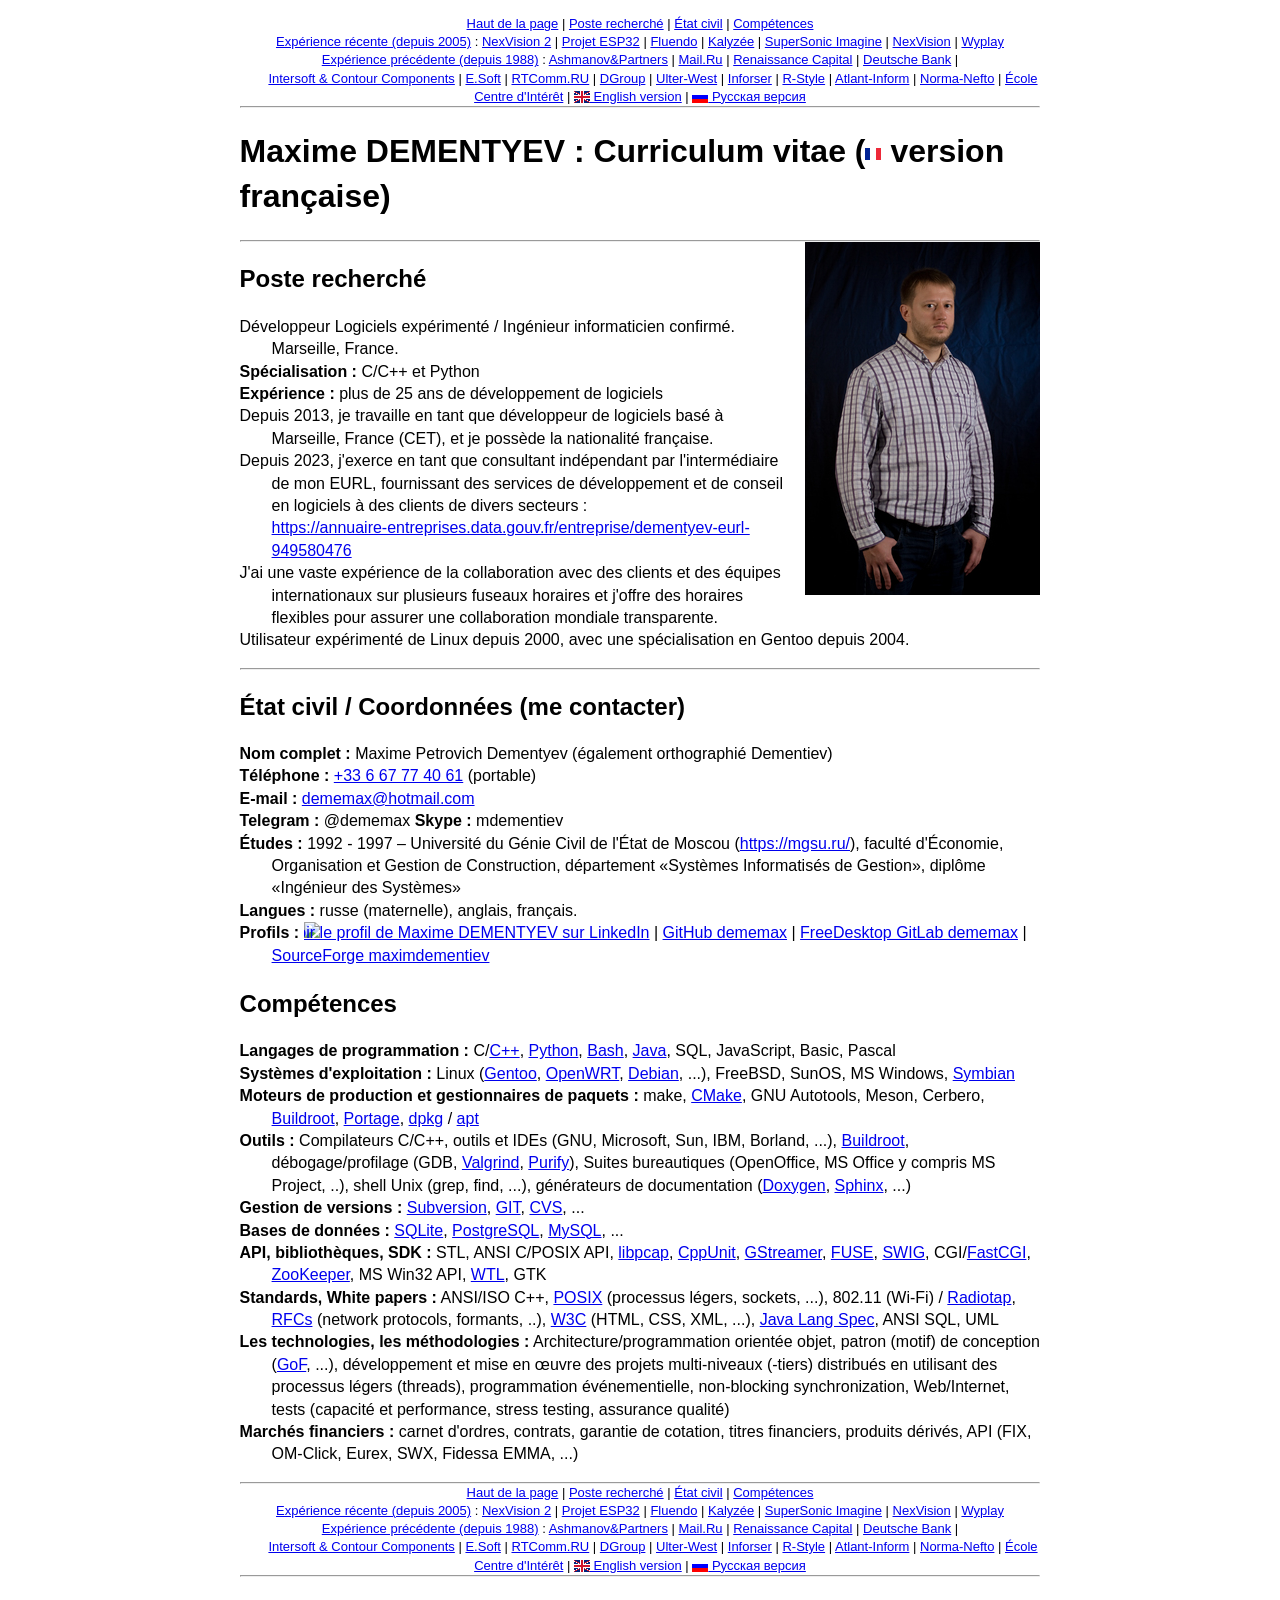
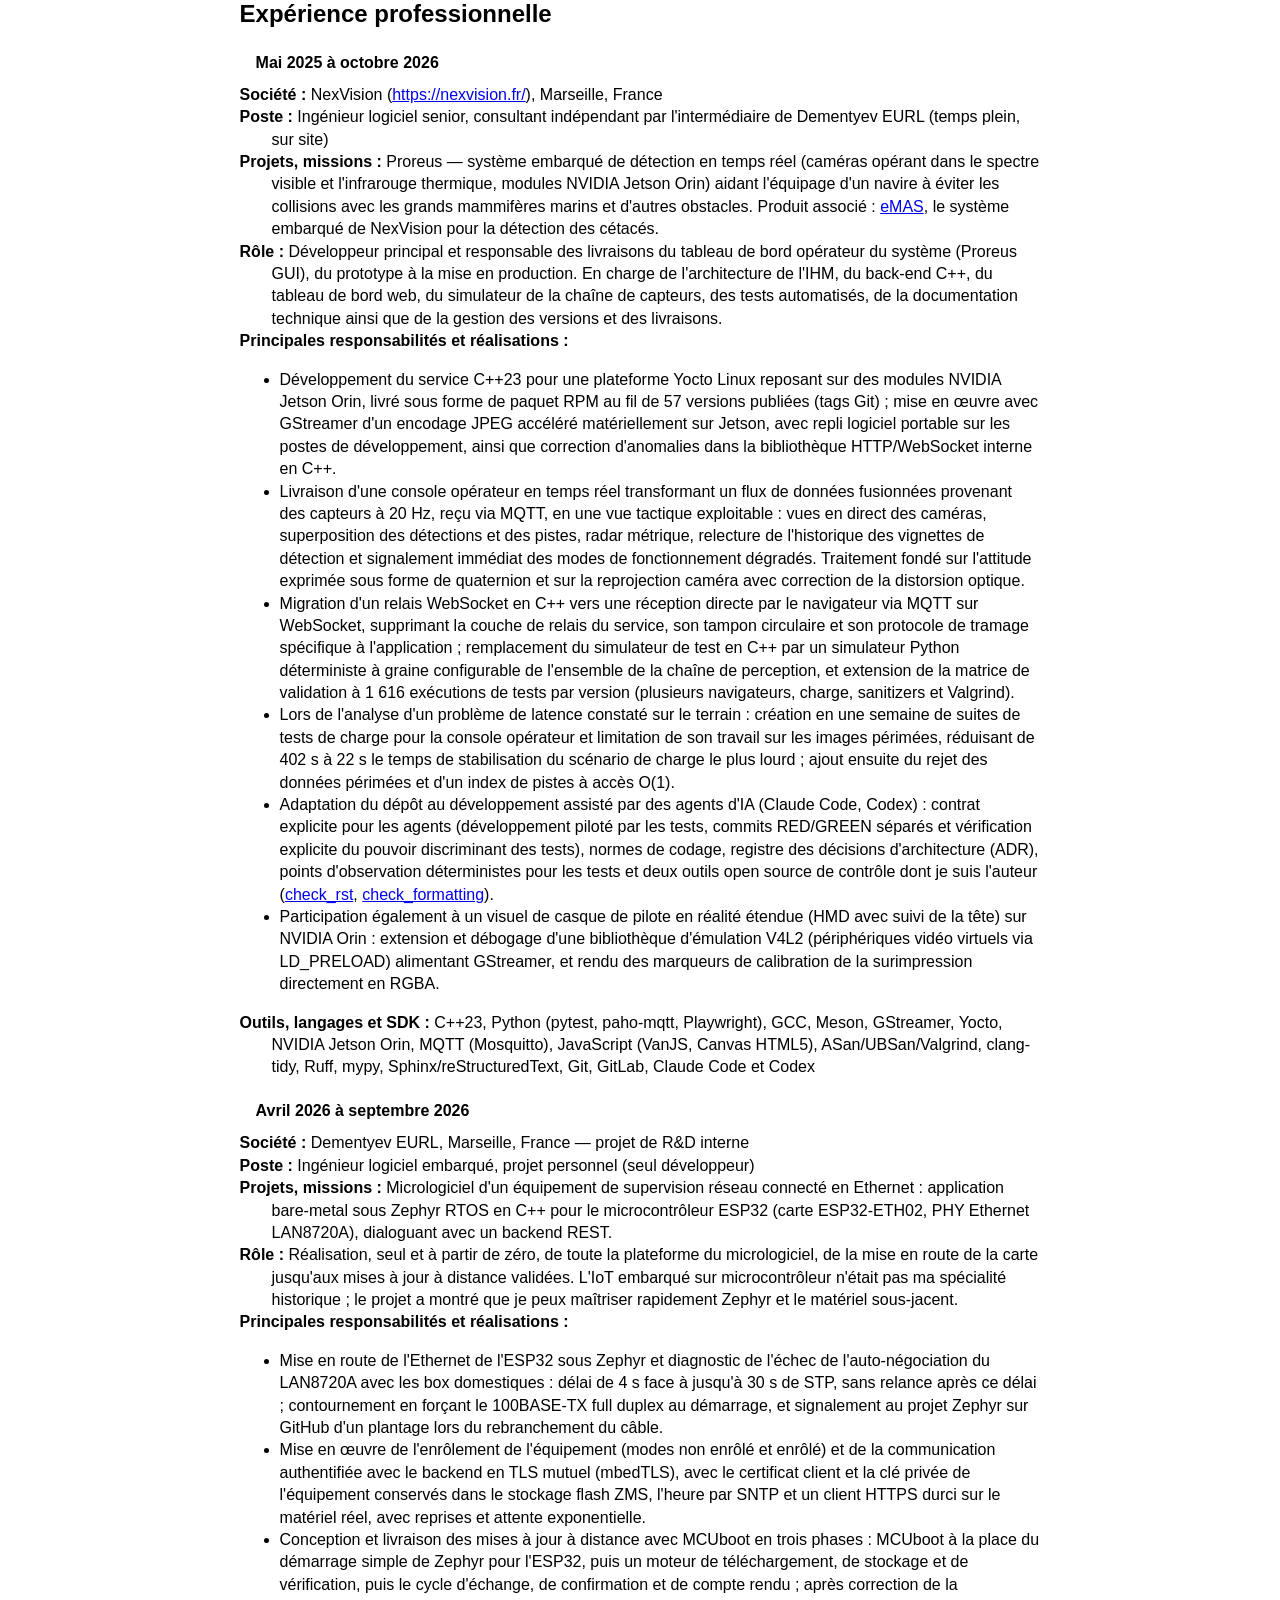
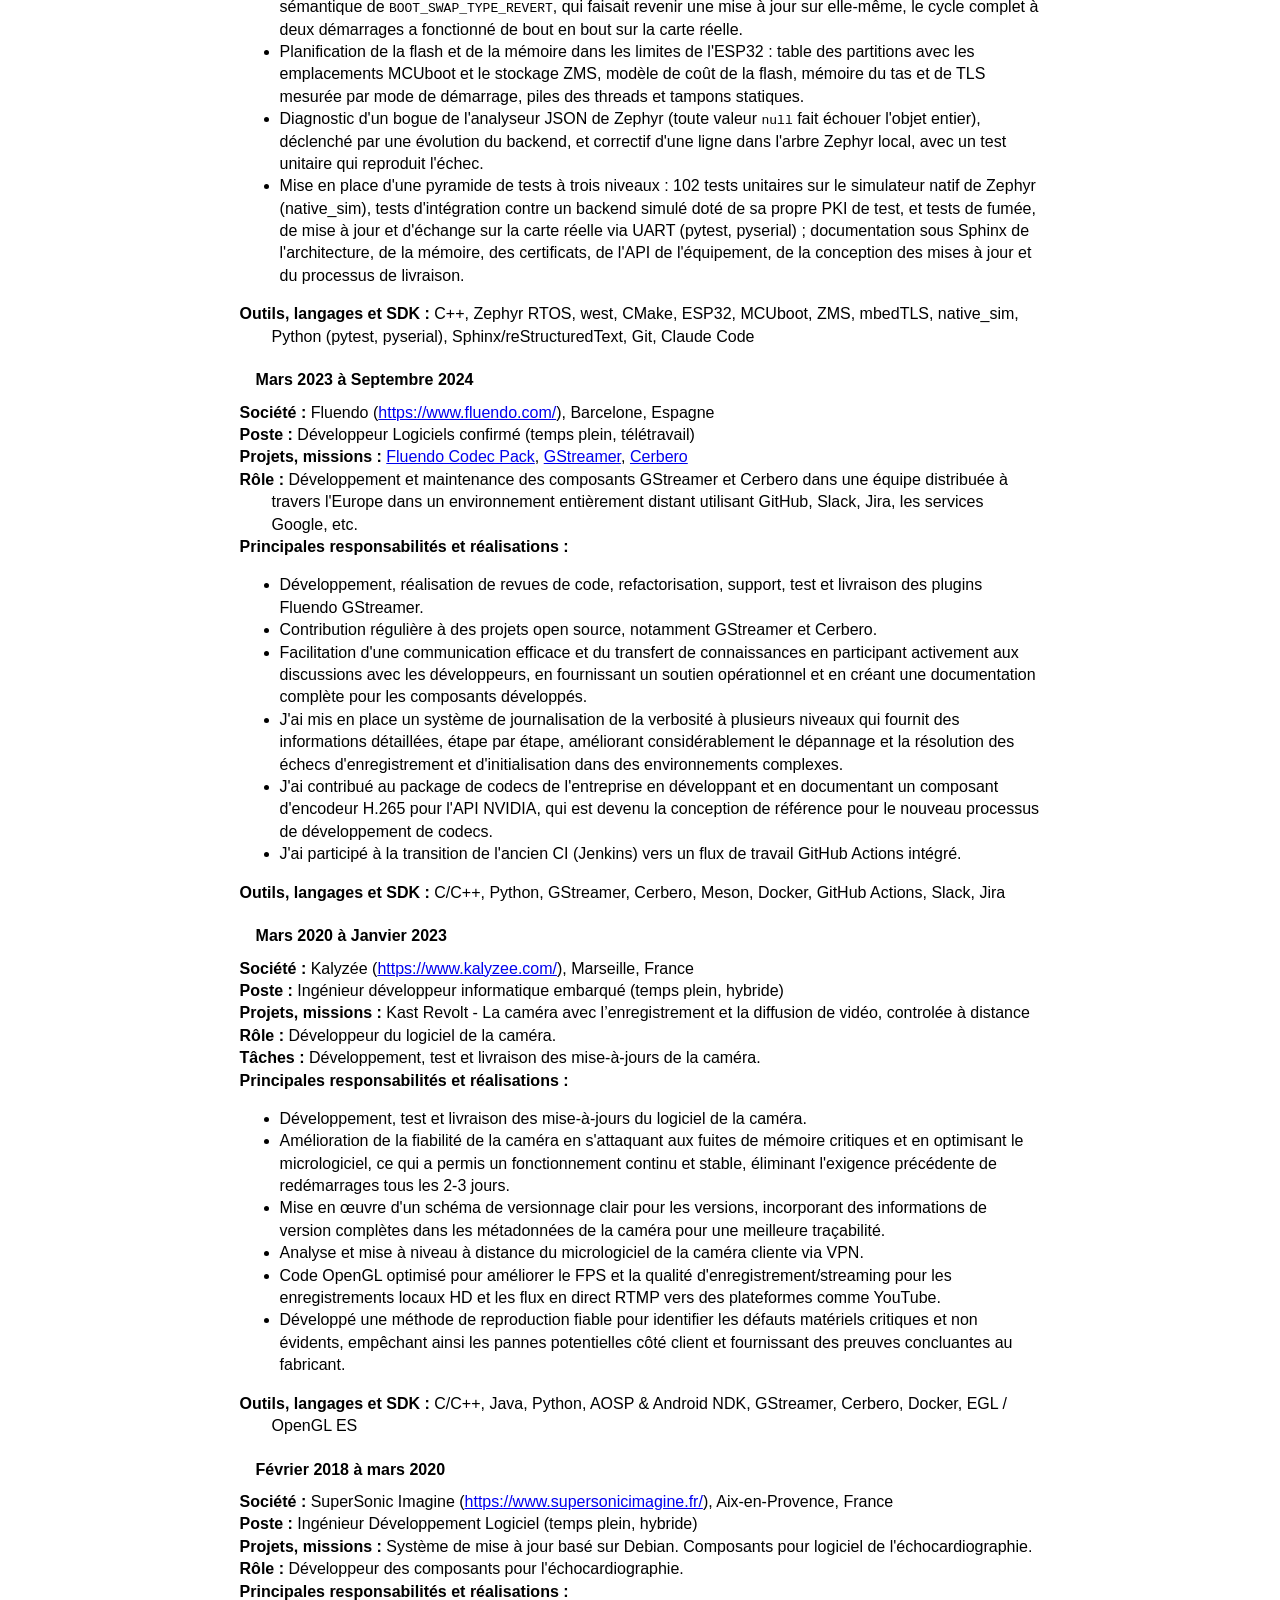
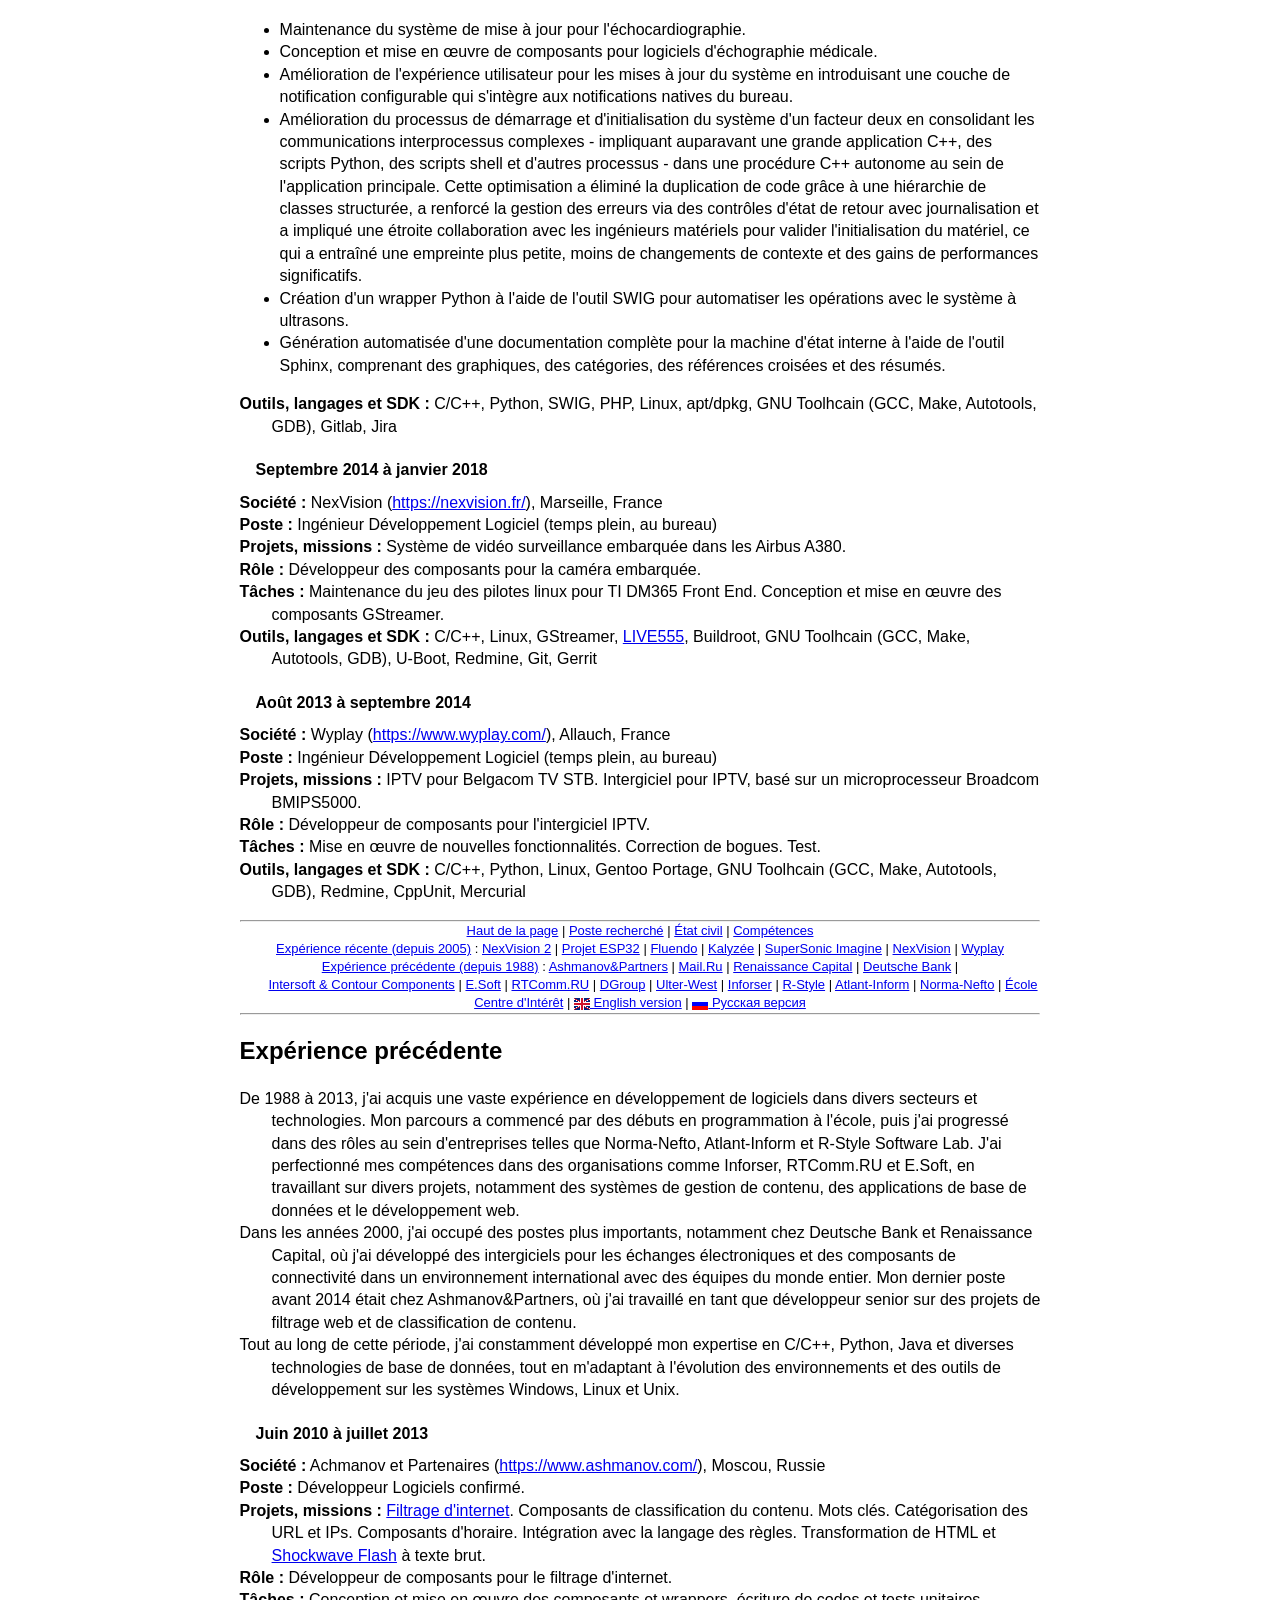
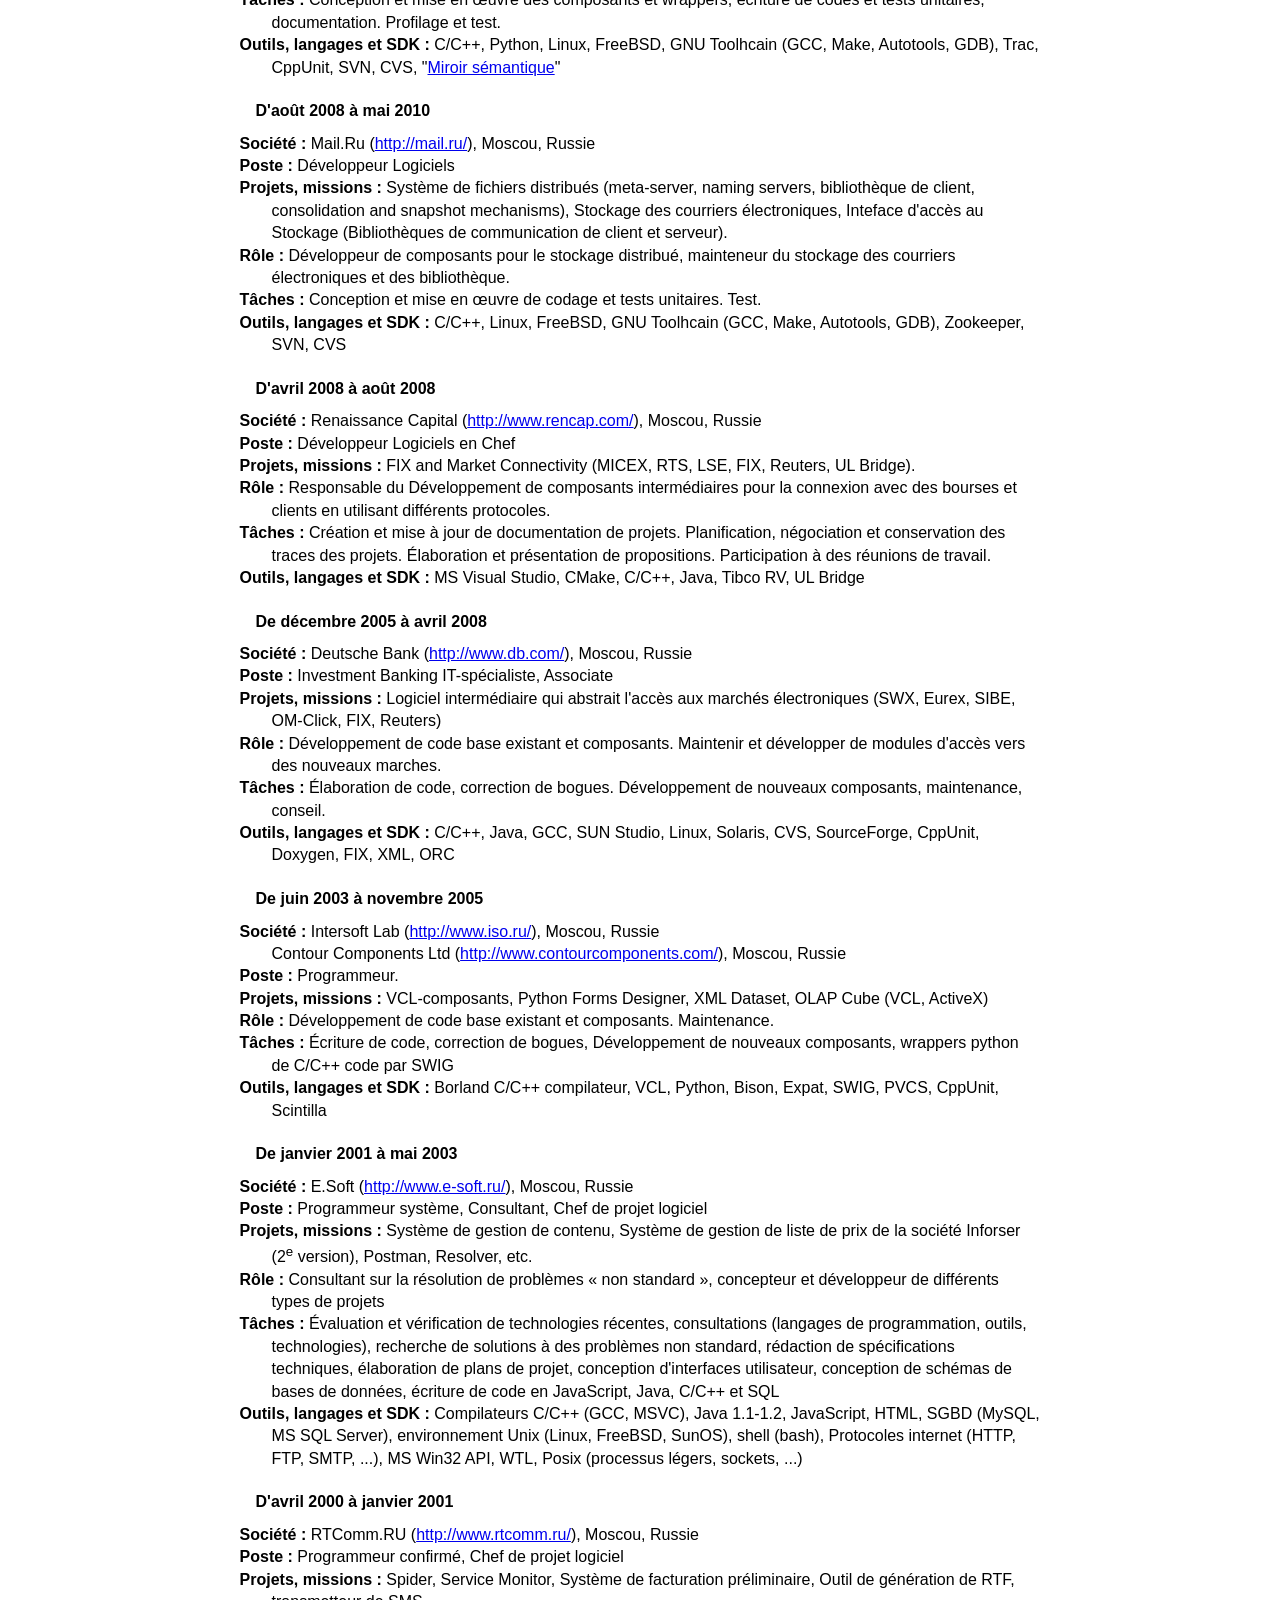
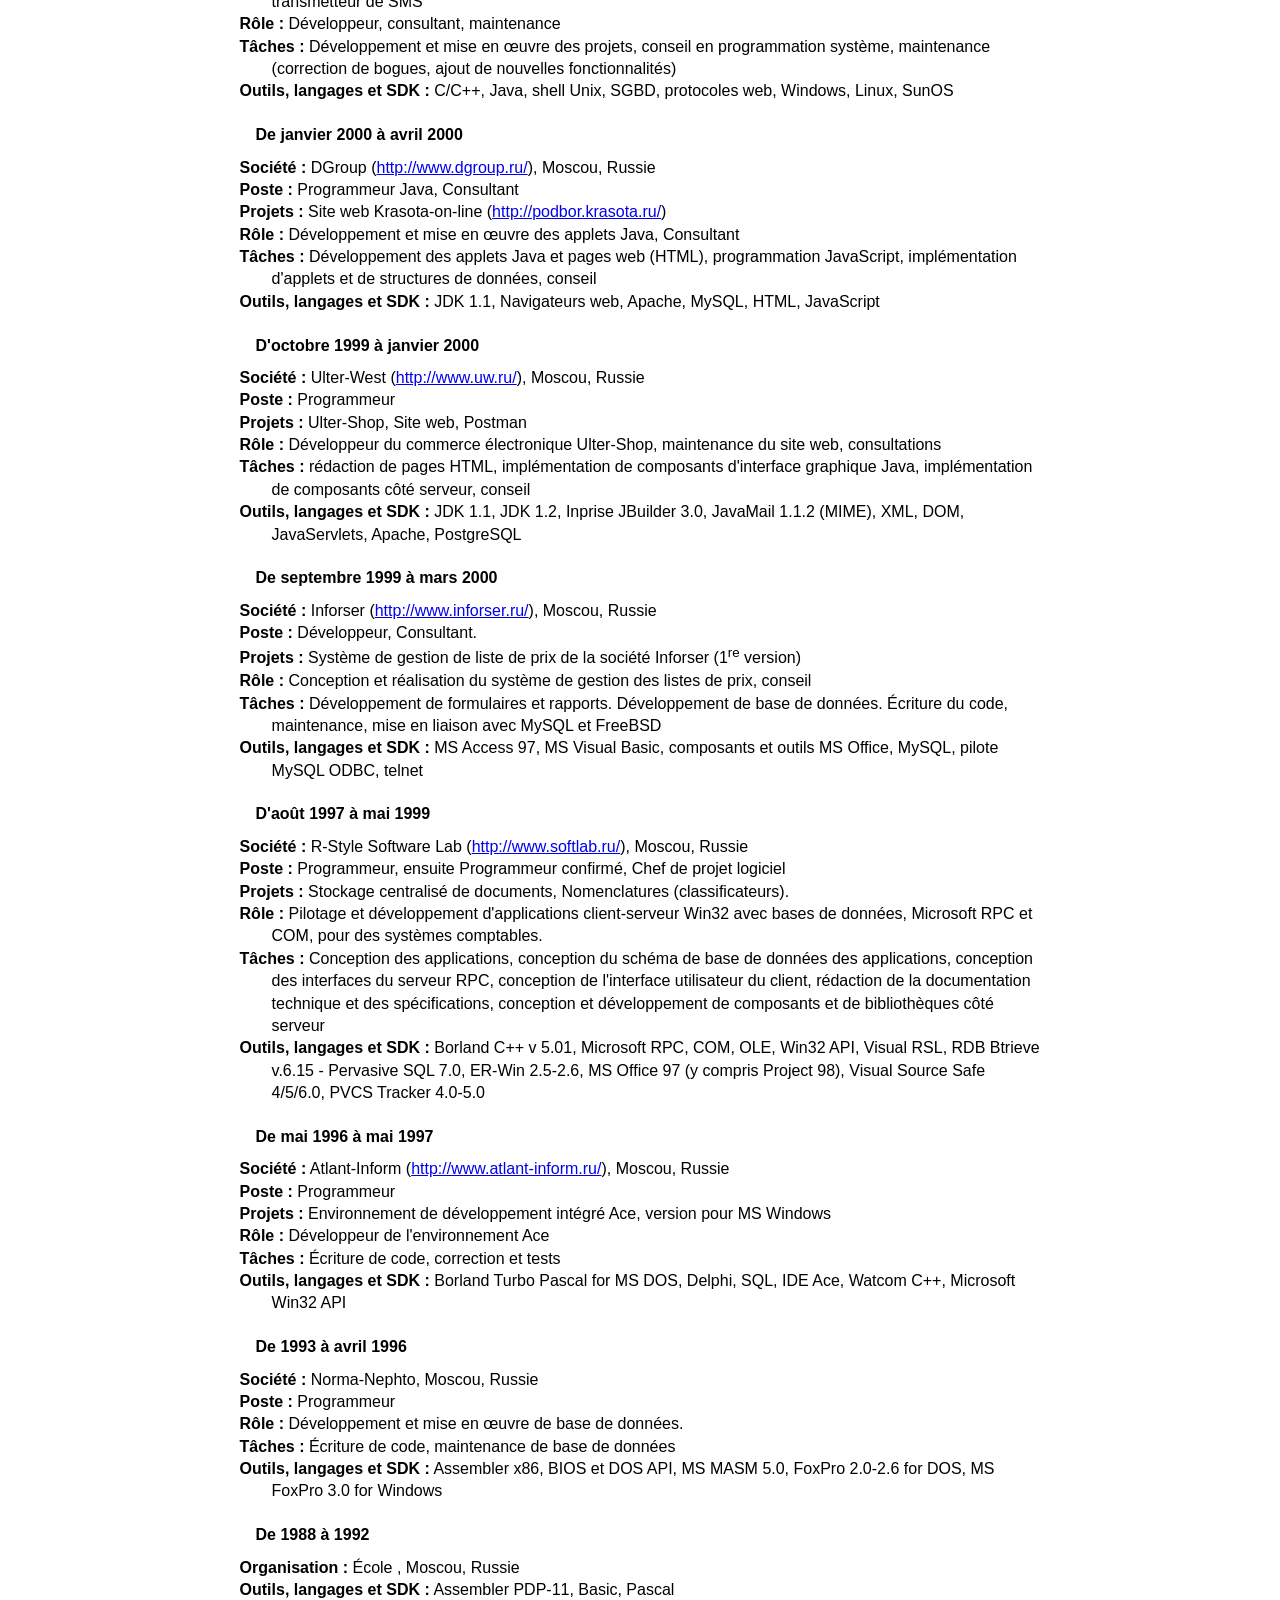
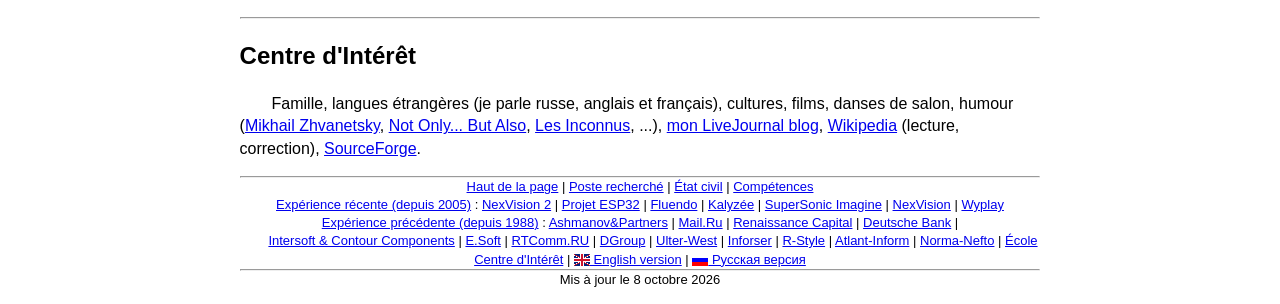
==== commit a14946f8: "index.???.html: Correct the latency item; add the helmet display and the ESP32 project - Nex Vision " ====
--- a/index.fra.html
+++ b/index.fra.html
@@ -16,22 +16,10 @@
             name="description"
             content="Maxime Dementyev, CV/Résumé: Développeur Logiciels, Ingénieur informaticien confirmé (C/C++, Python), Langues Russe/Anglais/Français, Linux, Unix, MS Windows."
         />
-        <link rel="canonical" href="https://aviavia.ru/private/maxs/resume/index.fra.html" />
-        <link rel="alternate" hreflang="en" href="https://aviavia.ru/private/maxs/resume/index.eng.html" />
-        <link rel="alternate" hreflang="fr" href="https://aviavia.ru/private/maxs/resume/index.fra.html" />
-        <link rel="alternate" hreflang="ru" href="https://aviavia.ru/private/maxs/resume/index.rus.html" />
-
-        <!-- Google tag (gtag.js) -->
-        <script async src="https://www.googletagmanager.com/gtag/js?id=G-BJ0V24V29V"></script>
-        <script>
-            window.dataLayer = window.dataLayer || [];
-            function gtag() {
-                dataLayer.push(arguments);
-            }
-            gtag("js", new Date());
-
-            gtag("config", "G-BJ0V24V29V");
-        </script>
+        <link rel="canonical" href="https://dememax.github.io/resume/index.fra.html" />
+        <link rel="alternate" hreflang="en" href="https://dememax.github.io/resume/index.eng.html" />
+        <link rel="alternate" hreflang="fr" href="https://dememax.github.io/resume/index.fra.html" />
+        <link rel="alternate" hreflang="ru" href="https://dememax.github.io/resume/index.rus.html" />
     </head>
 
     <body>
@@ -42,8 +30,8 @@
                     <a href="#summ">Compétences</a>
                 </p>
                 <p class="LinksBar">
-                    <a href="#recent">Expérience&nbsp;récente&nbsp;(depuis&nbsp;2005)</a> : <a href="#NexVision2025">NexVision&nbsp;2</a> | <a href="#Fluendo">Fluendo</a> |
-                    <a href="#Kalyzee">Kalyzée</a> | <a href="#SSI">SuperSonic Imagine</a> | <a href="#NexVision">NexVision</a> |
+                    <a href="#recent">Expérience&nbsp;récente&nbsp;(depuis&nbsp;2005)</a> : <a href="#NexVision2025">NexVision&nbsp;2</a> | <a href="#ESP32">Projet&nbsp;ESP32</a> |
+                    <a href="#Fluendo">Fluendo</a> | <a href="#Kalyzee">Kalyzée</a> | <a href="#SSI">SuperSonic Imagine</a> | <a href="#NexVision">NexVision</a> |
                     <a href="#Wyplay">Wyplay</a>
                 </p>
                 <p class="LinksBar">
@@ -179,8 +167,8 @@
                     <a href="#summ">Compétences</a>
                 </p>
                 <p class="LinksBar">
-                    <a href="#recent">Expérience&nbsp;récente&nbsp;(depuis&nbsp;2005)</a> : <a href="#NexVision2025">NexVision&nbsp;2</a> | <a href="#Fluendo">Fluendo</a> |
-                    <a href="#Kalyzee">Kalyzée</a> | <a href="#SSI">SuperSonic Imagine</a> | <a href="#NexVision">NexVision</a> |
+                    <a href="#recent">Expérience&nbsp;récente&nbsp;(depuis&nbsp;2005)</a> : <a href="#NexVision2025">NexVision&nbsp;2</a> | <a href="#ESP32">Projet&nbsp;ESP32</a> |
+                    <a href="#Fluendo">Fluendo</a> | <a href="#Kalyzee">Kalyzée</a> | <a href="#SSI">SuperSonic Imagine</a> | <a href="#NexVision">NexVision</a> |
                     <a href="#Wyplay">Wyplay</a>
                 </p>
                 <p class="LinksBar">
@@ -238,9 +226,9 @@
                     navigateurs, charge, sanitizers et Valgrind).
                 </li>
                 <li>
-                    Résolution d'un problème de latence constaté sur le terrain dans des scènes chargées : création en une semaine de suites de tests de charge et refonte du
-                    traitement des instantanés de situation (remplacement des recherches linéaires produisant un traitement O(n&sup2;) par un index de pistes à accès O(1)),
-                    réduisant le temps maximal de stabilisation de 402&nbsp;s à 22&nbsp;s.
+                    Lors de l'analyse d'un problème de latence constaté sur le terrain : création en une semaine de suites de tests de charge pour la console opérateur et
+                    limitation de son travail sur les images périmées, réduisant de 402&nbsp;s à 22&nbsp;s le temps de stabilisation du scénario de charge le plus lourd ; ajout
+                    ensuite du rejet des données périmées et d'un index de pistes à accès O(1).
                 </li>
                 <li>
                     Adaptation du dépôt au développement assisté par des agents d'IA (Claude Code, Codex) : contrat explicite pour les agents (développement piloté par les tests,
@@ -249,10 +237,65 @@
                         >check_rst</a
                     >, <a href="https://github.com/dememax/check_formatting">check_formatting</a>).
                 </li>
+                <li>
+                    Participation également à un visuel de casque de pilote en réalité étendue (HMD avec suivi de la tête) sur NVIDIA Orin : extension et débogage d'une
+                    bibliothèque d'émulation V4L2 (périphériques vidéo virtuels via LD_PRELOAD) alimentant GStreamer, et rendu des marqueurs de calibration de la surimpression
+                    directement en RGBA.
+                </li>
             </ul>
             <p>
                 <b>Outils, langages et SDK :</b> C++23, Python (pytest, paho-mqtt, Playwright), GCC, Meson, GStreamer, Yocto, NVIDIA Jetson Orin, MQTT (Mosquitto), JavaScript
                 (VanJS, Canvas HTML5), ASan/UBSan/Valgrind, clang-tidy, Ruff, mypy, Sphinx/reStructuredText, Git, GitLab, Claude Code et Codex
+            </p>
+
+            <h3 id="ESP32">Avril 2026 à septembre 2026</h3>
+
+            <p><b>Société :</b> Dementyev EURL, Marseille, France &mdash; projet de R&amp;D interne</p>
+            <p><b>Poste :</b> Ingénieur logiciel embarqué, projet personnel (seul développeur)</p>
+            <p>
+                <b>Projets, missions :</b> Micrologiciel d'un équipement de supervision réseau connecté en Ethernet : application bare-metal sous Zephyr RTOS en C++ pour le
+                microcontrôleur ESP32 (carte ESP32-ETH02, PHY Ethernet LAN8720A), dialoguant avec un backend REST.
+            </p>
+            <p>
+                <b>Rôle :</b> Réalisation, seul et à partir de zéro, de toute la plateforme du micrologiciel, de la mise en route de la carte jusqu'aux mises à jour à distance
+                validées. L'IoT embarqué sur microcontrôleur n'était pas ma spécialité historique ; le projet a montré que je peux maîtriser rapidement Zephyr et le matériel
+                sous-jacent.
+            </p>
+            <p><b>Principales responsabilités et réalisations :</b></p>
+            <ul>
+                <li>
+                    Mise en route de l'Ethernet de l'ESP32 sous Zephyr et diagnostic de l'échec de l'auto-négociation du LAN8720A avec les box domestiques : délai de 4&nbsp;s face
+                    à jusqu'à 30&nbsp;s de STP, sans relance après ce délai ; contournement en forçant le 100BASE-TX full duplex au démarrage, et signalement au projet Zephyr sur
+                    GitHub d'un plantage lors du rebranchement du câble.
+                </li>
+                <li>
+                    Mise en œuvre de l'enrôlement de l'équipement (modes non enrôlé et enrôlé) et de la communication authentifiée avec le backend en TLS mutuel (mbedTLS), avec le
+                    certificat client et la clé privée de l'équipement conservés dans le stockage flash ZMS, l'heure par SNTP et un client HTTPS durci sur le matériel réel, avec
+                    reprises et attente exponentielle.
+                </li>
+                <li>
+                    Conception et livraison des mises à jour à distance avec MCUboot en trois phases : MCUboot à la place du démarrage simple de Zephyr pour l'ESP32, puis un moteur
+                    de téléchargement, de stockage et de vérification, puis le cycle d'échange, de confirmation et de compte rendu ; après correction de la sémantique de
+                    <code>BOOT_SWAP_TYPE_REVERT</code>, qui faisait revenir une mise à jour sur elle-même, le cycle complet à deux démarrages a fonctionné de bout en bout sur la
+                    carte réelle.
+                </li>
+                <li>
+                    Planification de la flash et de la mémoire dans les limites de l'ESP32 : table des partitions avec les emplacements MCUboot et le stockage ZMS, modèle de coût
+                    de la flash, mémoire du tas et de TLS mesurée par mode de démarrage, piles des threads et tampons statiques.
+                </li>
+                <li>
+                    Diagnostic d'un bogue de l'analyseur JSON de Zephyr (toute valeur <code>null</code> fait échouer l'objet entier), déclenché par une évolution du backend, et
+                    correctif d'une ligne dans l'arbre Zephyr local, avec un test unitaire qui reproduit l'échec.
+                </li>
+                <li>
+                    Mise en place d'une pyramide de tests à trois niveaux : 102 tests unitaires sur le simulateur natif de Zephyr (native_sim), tests d'intégration contre un
+                    backend simulé doté de sa propre PKI de test, et tests de fumée, de mise à jour et d'échange sur la carte réelle via UART (pytest, pyserial) ; documentation
+                    sous Sphinx de l'architecture, de la mémoire, des certificats, de l'API de l'équipement, de la conception des mises à jour et du processus de livraison.
+                </li>
+            </ul>
+            <p>
+                <b>Outils, langages et SDK :</b> C++, Zephyr RTOS, west, CMake, ESP32, MCUboot, ZMS, mbedTLS, native_sim, Python (pytest, pyserial), Sphinx/reStructuredText, Git,
+                Claude Code
             </p>
 
             <h3 id="Fluendo">Mars 2023 à Septembre 2024</h3>
@@ -377,8 +420,8 @@
                     <a href="#summ">Compétences</a>
                 </p>
                 <p class="LinksBar">
-                    <a href="#recent">Expérience&nbsp;récente&nbsp;(depuis&nbsp;2005)</a> : <a href="#NexVision2025">NexVision&nbsp;2</a> | <a href="#Fluendo">Fluendo</a> |
-                    <a href="#Kalyzee">Kalyzée</a> | <a href="#SSI">SuperSonic Imagine</a> | <a href="#NexVision">NexVision</a> |
+                    <a href="#recent">Expérience&nbsp;récente&nbsp;(depuis&nbsp;2005)</a> : <a href="#NexVision2025">NexVision&nbsp;2</a> | <a href="#ESP32">Projet&nbsp;ESP32</a> |
+                    <a href="#Fluendo">Fluendo</a> | <a href="#Kalyzee">Kalyzée</a> | <a href="#SSI">SuperSonic Imagine</a> | <a href="#NexVision">NexVision</a> |
                     <a href="#Wyplay">Wyplay</a>
                 </p>
                 <p class="LinksBar">
@@ -604,8 +647,8 @@
                     <a href="#summ">Compétences</a>
                 </p>
                 <p class="LinksBar">
-                    <a href="#recent">Expérience&nbsp;récente&nbsp;(depuis&nbsp;2005)</a> : <a href="#NexVision2025">NexVision&nbsp;2</a> | <a href="#Fluendo">Fluendo</a> |
-                    <a href="#Kalyzee">Kalyzée</a> | <a href="#SSI">SuperSonic Imagine</a> | <a href="#NexVision">NexVision</a> |
+                    <a href="#recent">Expérience&nbsp;récente&nbsp;(depuis&nbsp;2005)</a> : <a href="#NexVision2025">NexVision&nbsp;2</a> | <a href="#ESP32">Projet&nbsp;ESP32</a> |
+                    <a href="#Fluendo">Fluendo</a> | <a href="#Kalyzee">Kalyzée</a> | <a href="#SSI">SuperSonic Imagine</a> | <a href="#NexVision">NexVision</a> |
                     <a href="#Wyplay">Wyplay</a>
                 </p>
                 <p class="LinksBar">
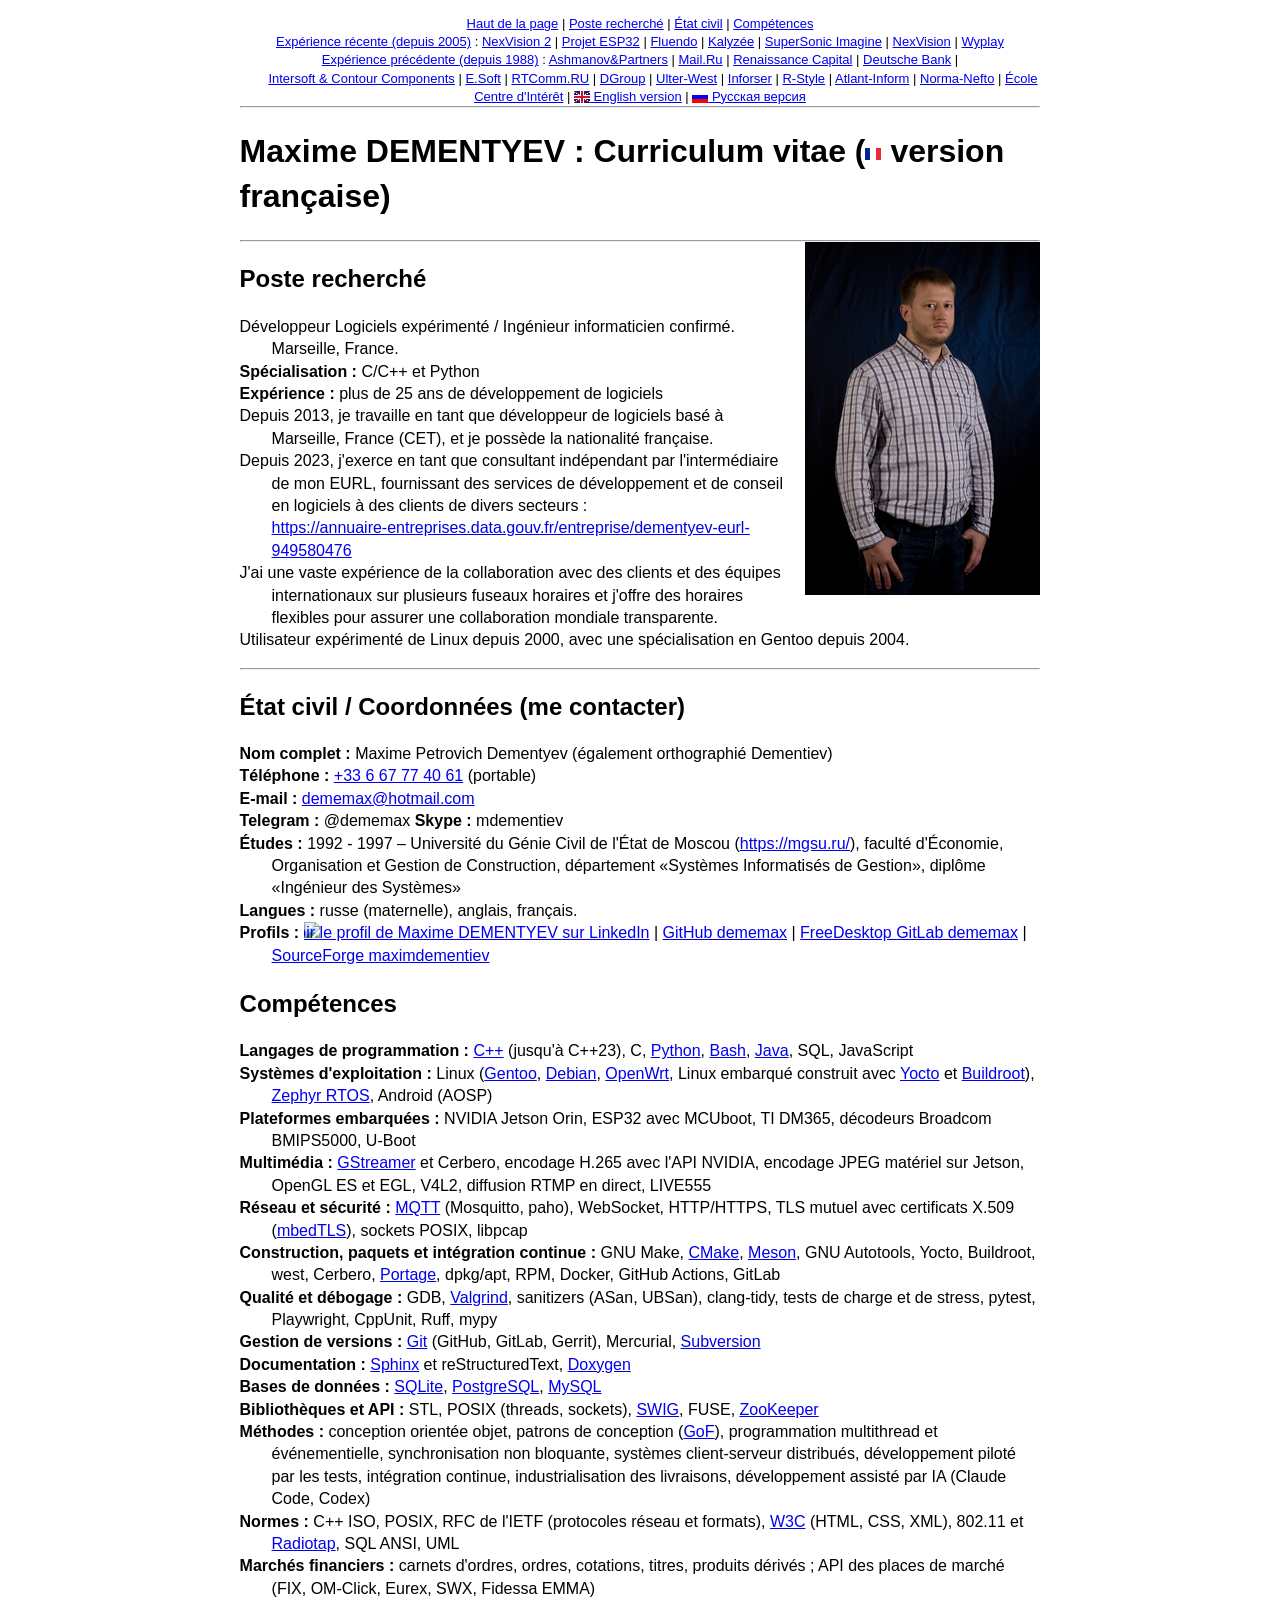
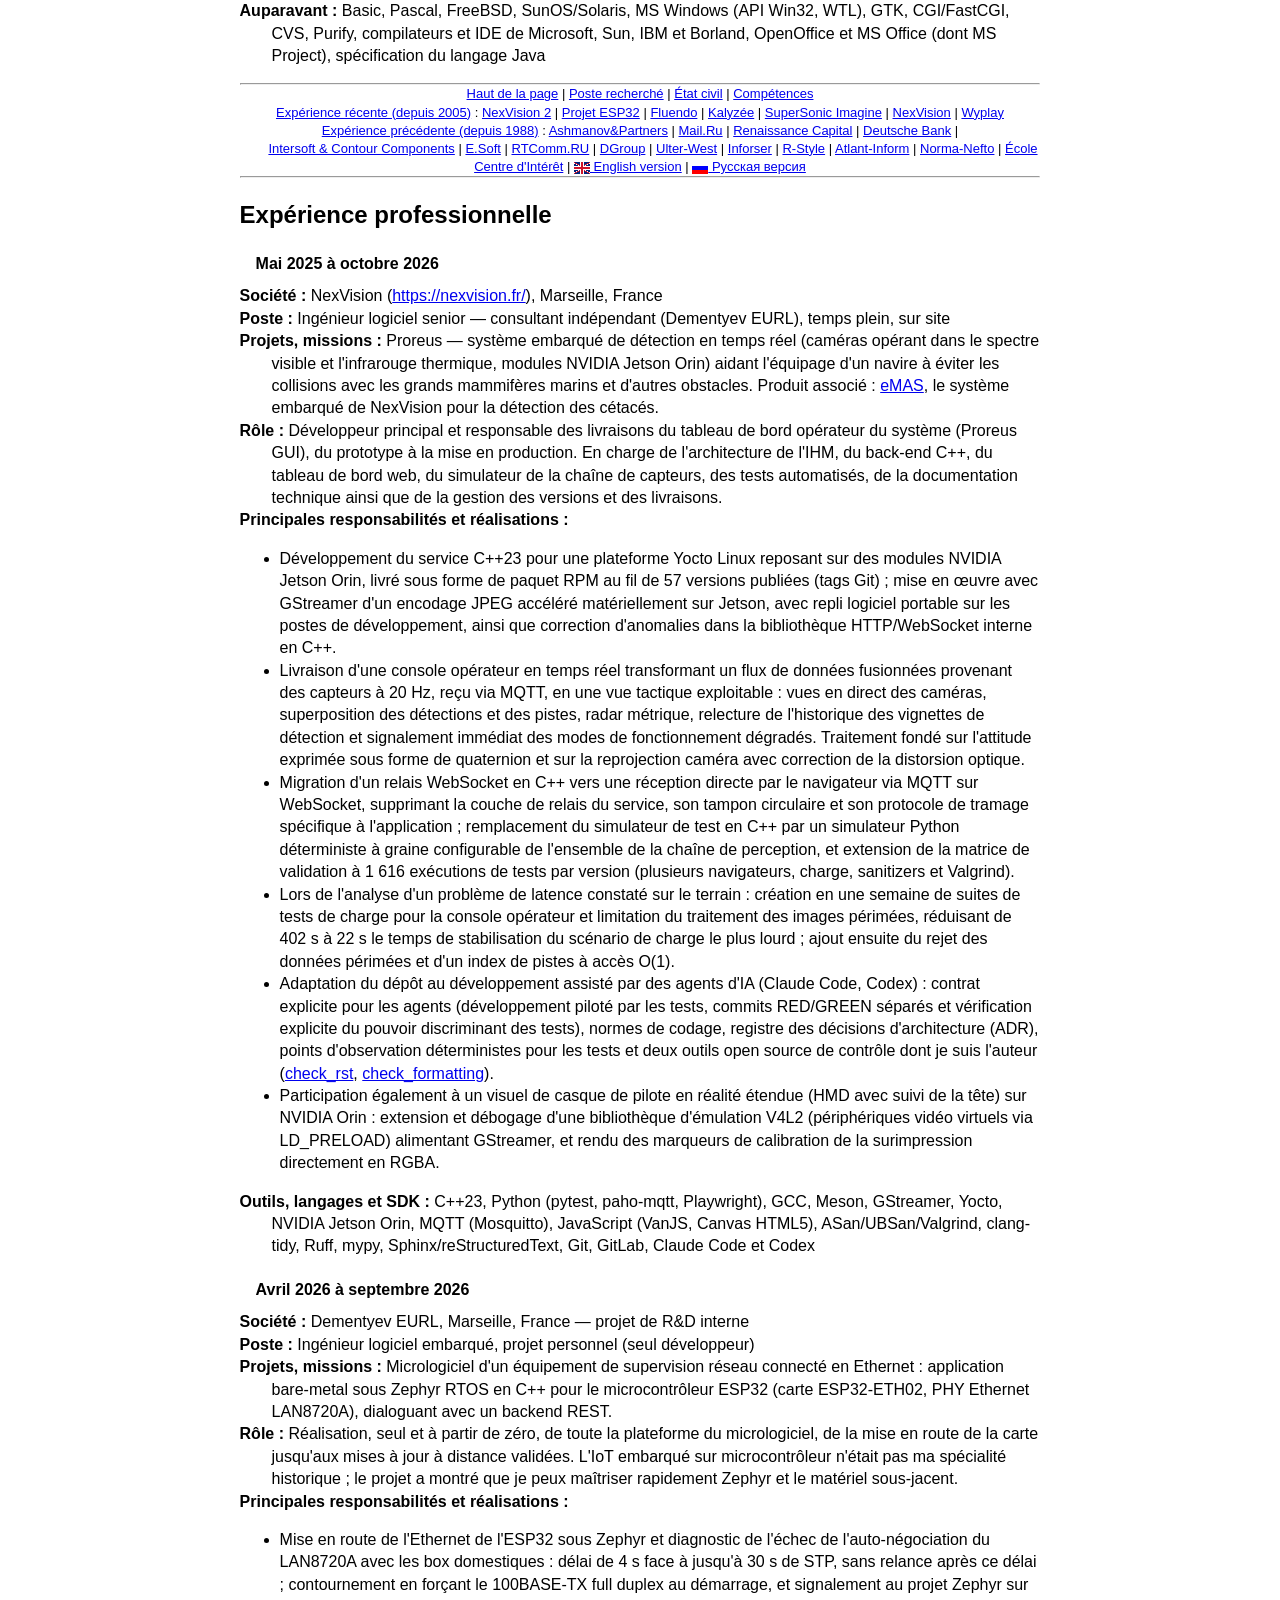
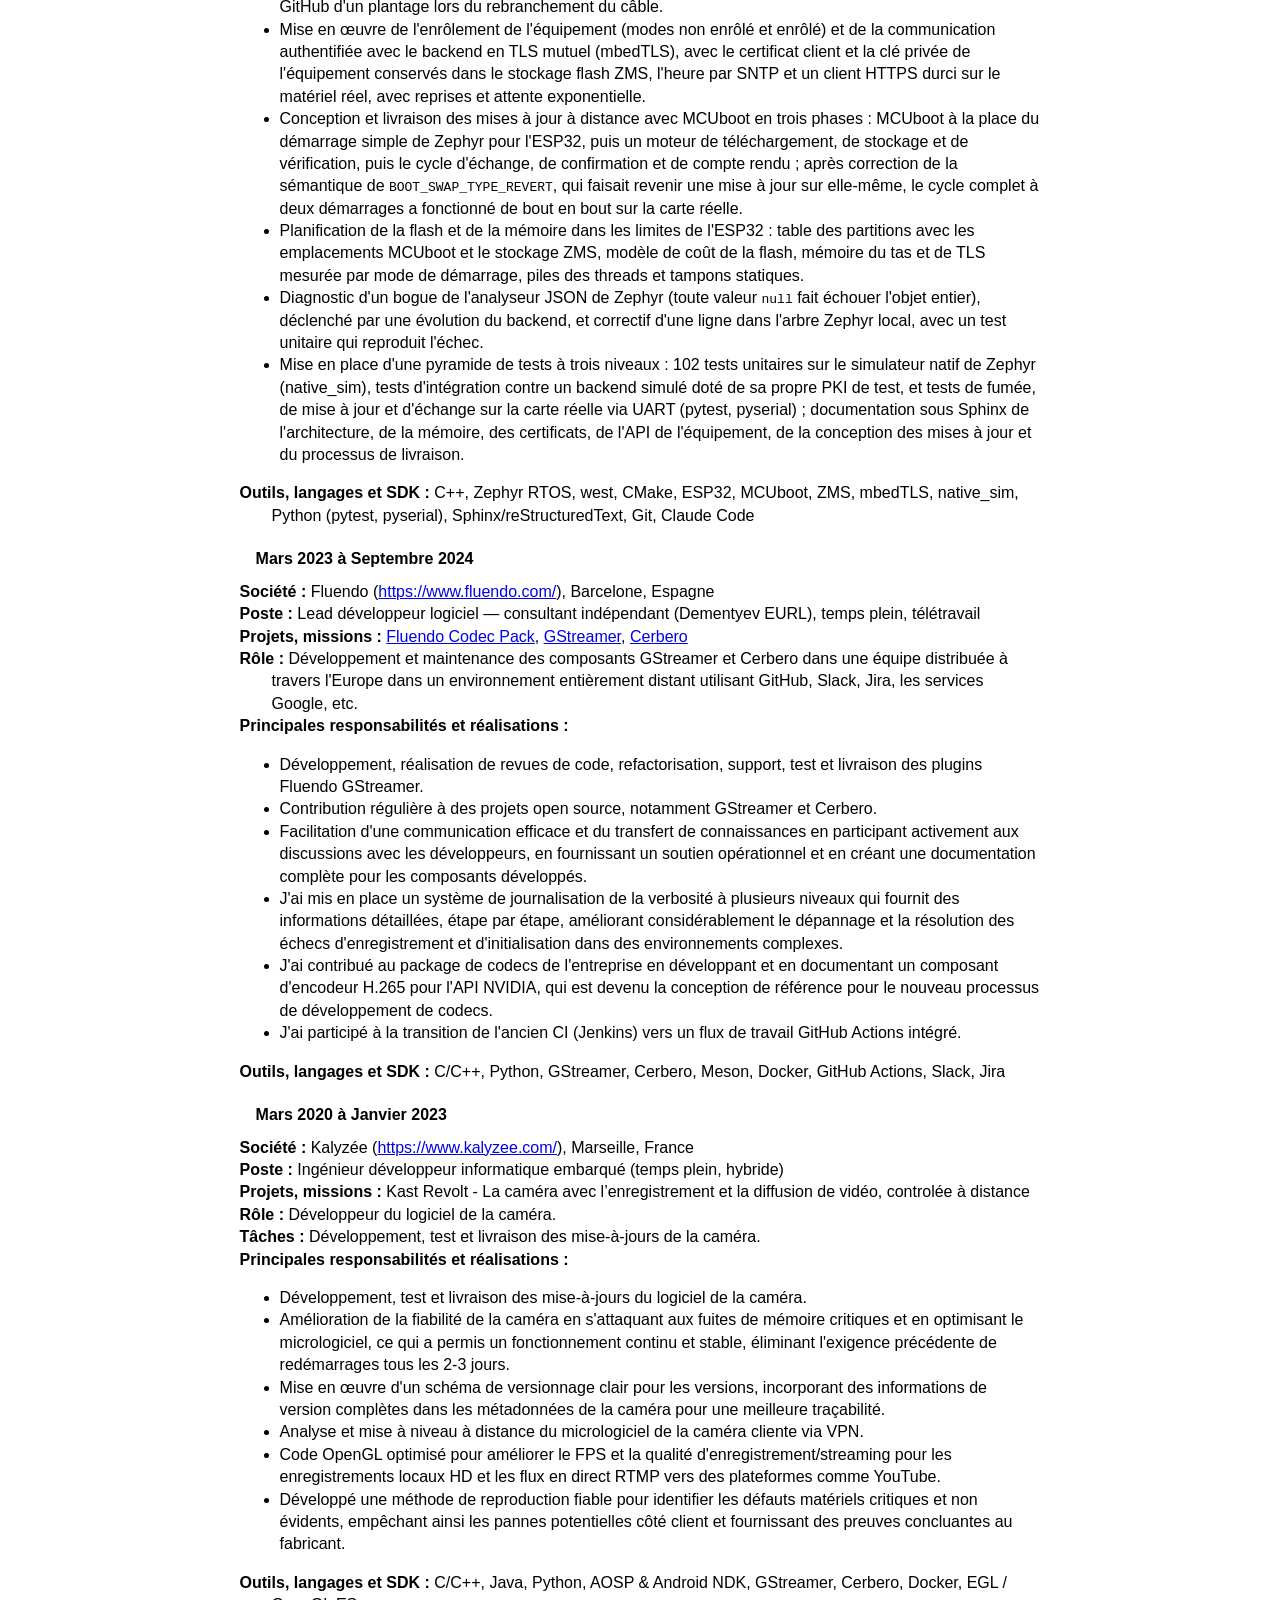
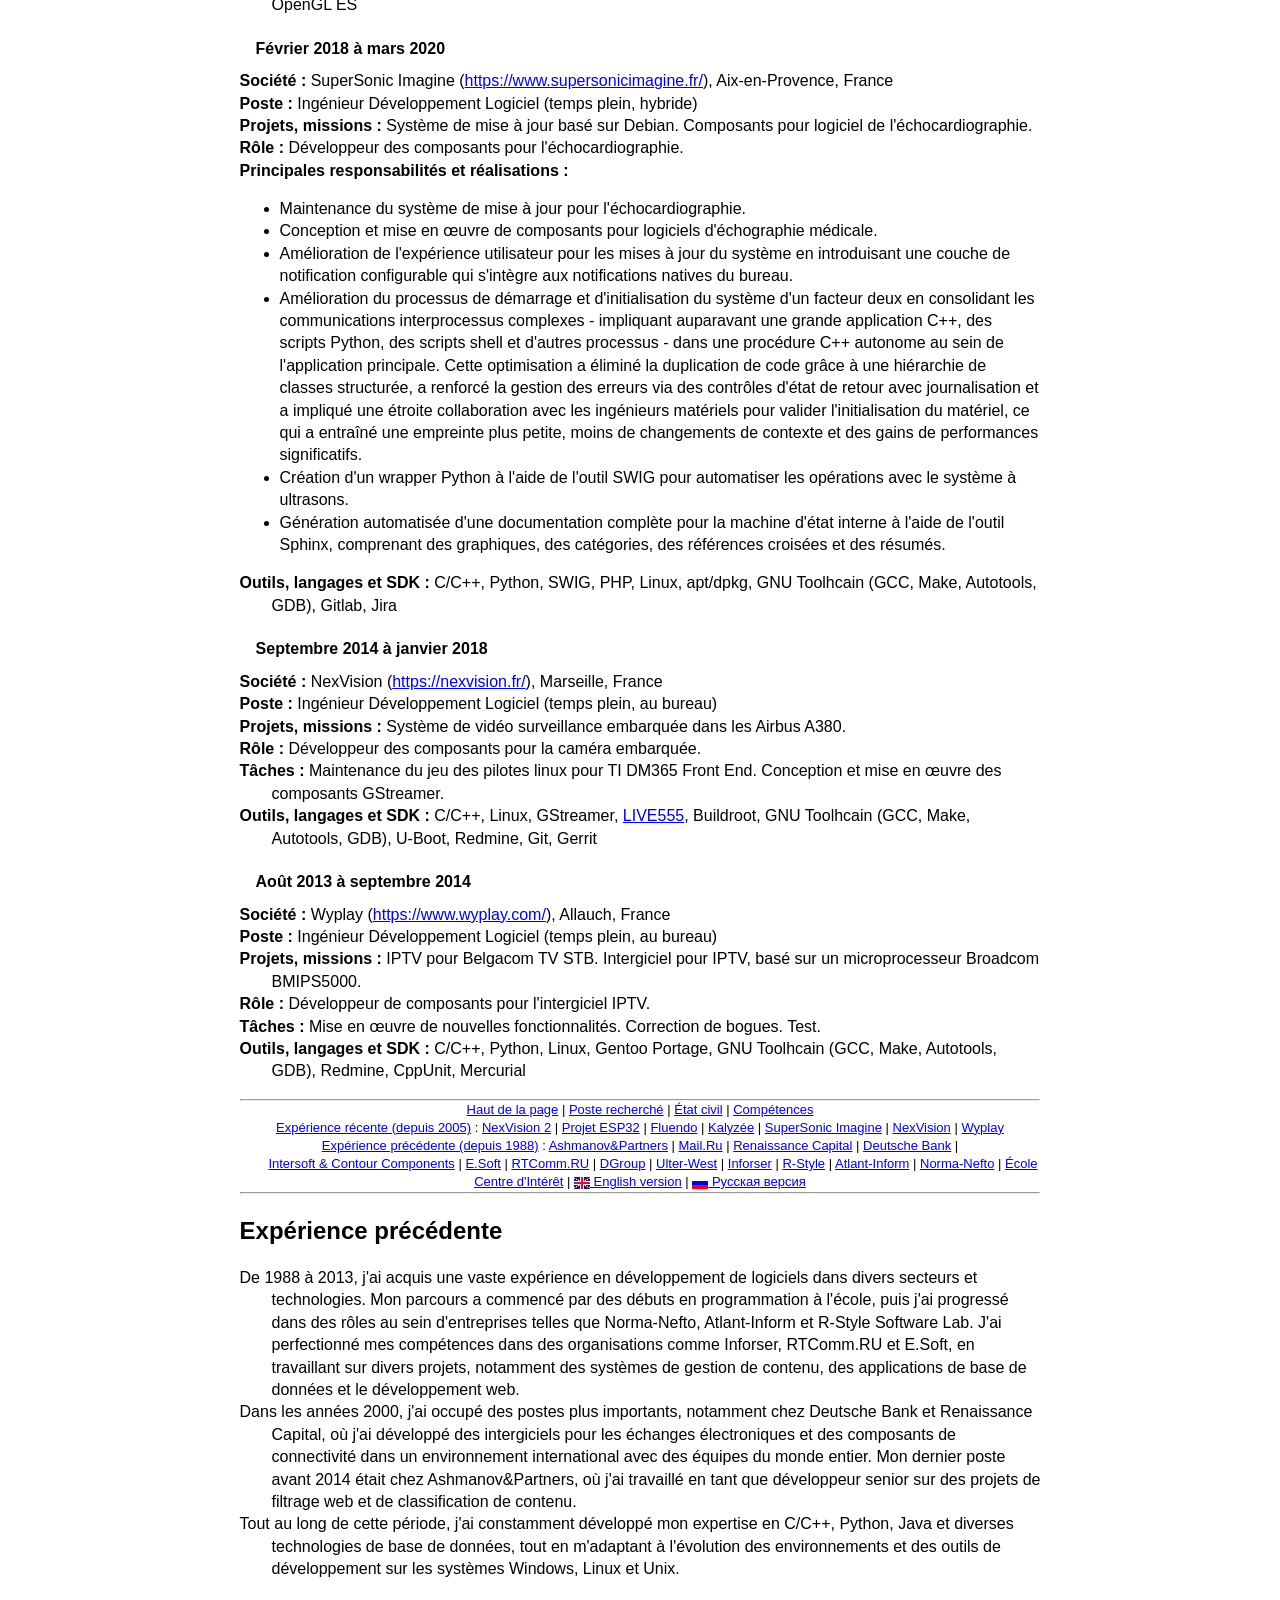
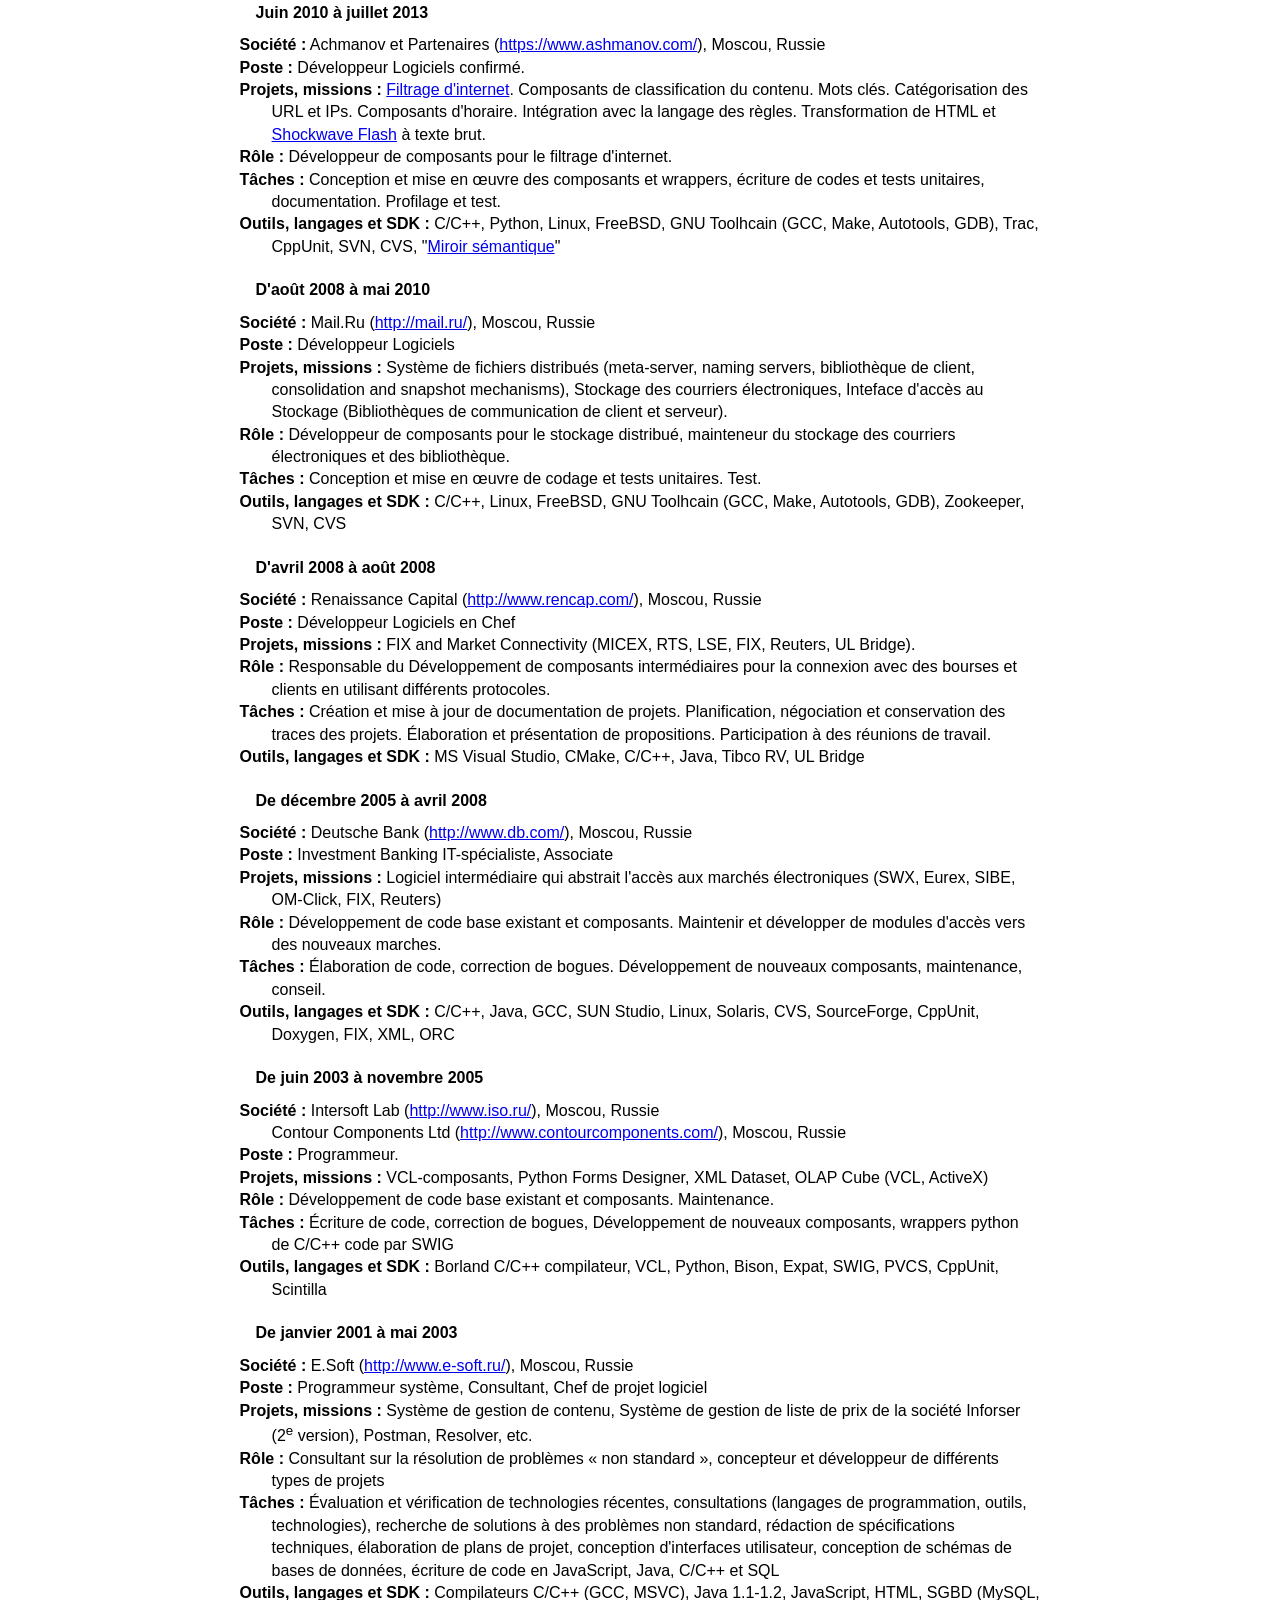
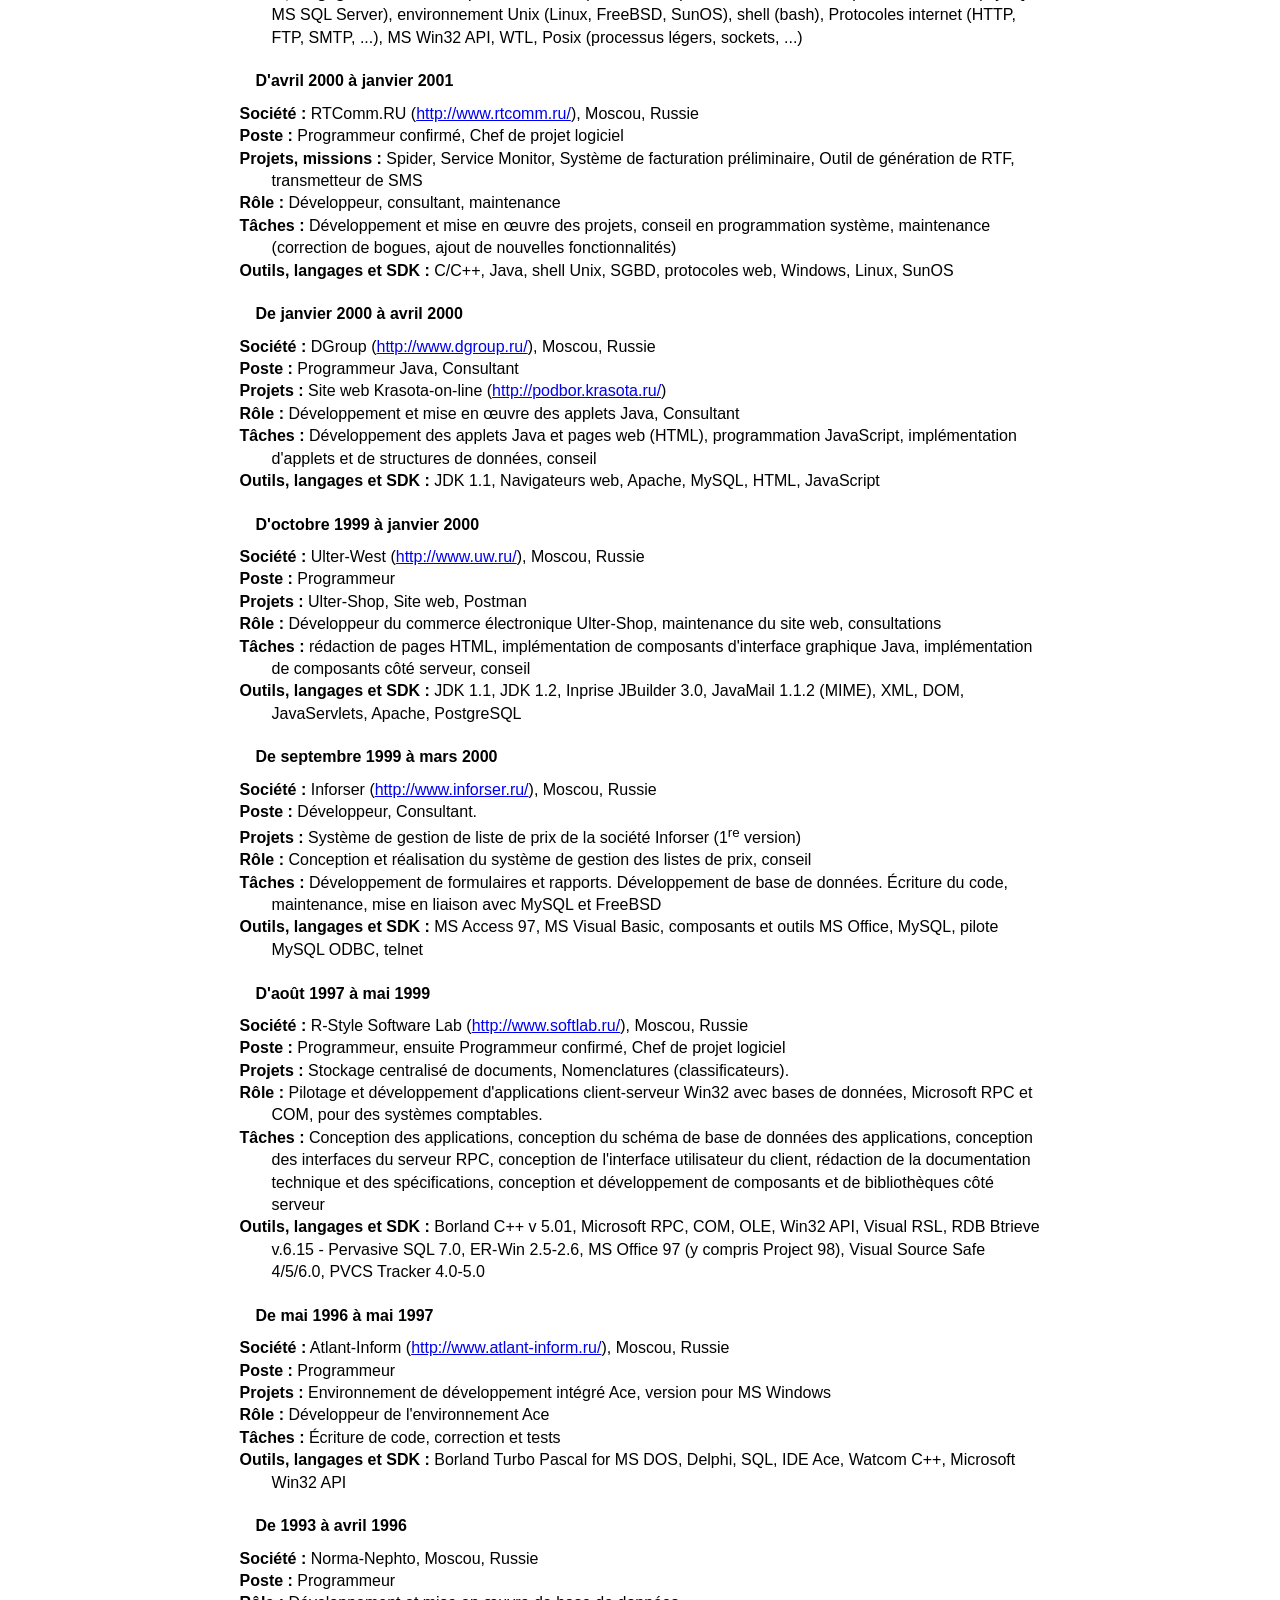
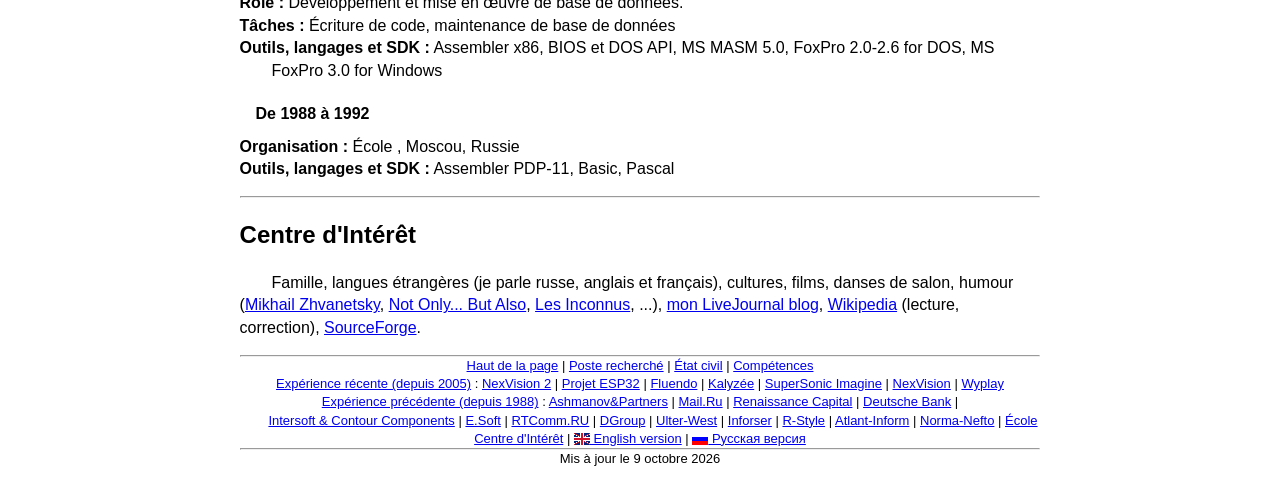
==== commit 4a0c444c: "index.???.html: Rework qualifications, align EURL position lines, French title - Summary of Qualific" ====
--- a/index.fra.html
+++ b/index.fra.html
@@ -9,12 +9,12 @@
     <head>
         <meta charset="utf-8" />
         <meta name="viewport" content="width=device-width, initial-scale=1" />
-        <title>Maxime DEMENTYEV : CV/Résumé (Développeur Logiciels, informaticien confirmé)</title>
+        <title>Maxime DEMENTYEV : CV (Développeur Logiciels, informaticien confirmé)</title>
         <link rel="stylesheet" href="styles.css" />
         <link rel="icon" href="IMG_5346.ico" />
         <meta
             name="description"
-            content="Maxime Dementyev, CV/Résumé: Développeur Logiciels, Ingénieur informaticien confirmé (C/C++, Python), Langues Russe/Anglais/Français, Linux, Unix, MS Windows."
+            content="Maxime Dementyev, CV : Développeur Logiciels, Ingénieur informaticien confirmé (C/C++, Python), Langues Russe/Anglais/Français, Linux, Unix, MS Windows."
         />
         <link rel="canonical" href="https://dememax.github.io/resume/index.fra.html" />
         <link rel="alternate" hreflang="en" href="https://dememax.github.io/resume/index.eng.html" />
@@ -106,58 +106,52 @@
             <h2 id="summ">Compétences</h2>
 
             <p>
-                <b>Langages de programmation :</b> C/<a href="http://www.open-std.org/JTC1/SC22/WG21/">C++</a>, <a href="https://www.python.org/">Python</a>,
-                <a href="https://www.gnu.org/software/bash/">Bash</a>, <a href="https://www.oracle.com/java/">Java</a>, SQL, JavaScript, Basic, Pascal
-            </p>
-            <p>
-                <b>Systèmes d'exploitation :</b> Linux (<a href="https://gentoo.org/">Gentoo</a>, <a href="https://openwrt.org/">OpenWRT</a>,
-                <a href="https://debian.org/">Debian</a>, ...), FreeBSD, SunOS, MS Windows, <a href="http://www.symbian.com/">Symbian</a>
-            </p>
-            <p>
-                <b>Moteurs de production et gestionnaires de paquets :</b> make, <a href="https://cmake.org/">CMake</a>, GNU Autotools, Meson, Cerbero,
-                <a href="https://buildroot.org/">Buildroot</a>, <a href="https://wiki.gentoo.org/wiki/Project:Portage">Portage</a>,
-                <a href="https://wiki.debian.org/Teams/Dpkg">dpkg</a> / <a href="https://wiki.debian.org/Apt">apt</a>
-            </p>
-            <p>
-                <b>Outils :</b>
-                Compilateurs C/C++, outils et IDEs (GNU, Microsoft, Sun, IBM, Borland, ...),
-                <a href="https://buildroot.org/">Buildroot</a>, débogage/profilage (GDB, <a href="https://valgrind.org/">Valgrind</a>,
-                <a href="http://www.ibm.com/software/awdtools/purify/">Purify</a>), Suites bureautiques (OpenOffice, MS Office y compris MS Project, ..), shell Unix (grep, find,
-                ...), générateurs de documentation (<a href="https://doxygen.org/">Doxygen</a>, <a href="http://www.sphinx-doc.org/">Sphinx</a>, ...)
-            </p>
-            <p>
-                <b>Gestion de versions :</b> <a href="https://subversion.apache.org/">Subversion</a>, <a href="http://git-scm.com/">GIT</a>,
-                <a href="http://www.nongnu.org/cvs">CVS</a>, ...
-            </p>
-            <p>
-                <b>Bases de données :</b> <a href="https://sqlite.org/">SQLite</a>, <a href="http://www.postgresql.com/">PostgreSQL</a>, <a href="http://www.mysql.com/">MySQL</a>,
-                ...
-            </p>
-            <p>
-                <b>API, bibliothèques, SDK :</b>
-                STL, ANSI C/POSIX API,
-                <a href="https://www.tcpdump.org/">libpcap</a>, <a href="https://freedesktop.org/wiki/Software/cppunit/">CppUnit</a>,
-                <a href="https://gstreamer.freedesktop.org/">GStreamer</a>, <a href="http://fuse.sourceforge.net/">FUSE</a>, <a href="http://swig.org/">SWIG</a>, CGI/<a
-                    href="http://www.fastcgi.com/"
-                    >FastCGI</a
-                >, <a href="https://zookeeper.apache.org/">ZooKeeper</a>, MS Win32 API, <a href="http://wtl.sourceforge.net/">WTL</a>, GTK
-            </p>
-            <p>
-                <b>Standards, White papers :</b>
-                ANSI/ISO C++,
-                <a href="http://www.unix.org/">POSIX</a> (processus légers, sockets, ...), 802.11 (Wi-Fi) / <a href="http://www.radiotap.org/">Radiotap</a>,
-                <a href="https://www.ietf.org/rfc/">RFCs</a> (network protocols, formants, ..), <a href="https://www.w3.org/">W3C</a> (HTML, CSS, XML, ...),
-                <a href="https://docs.oracle.com/javase/specs/">Java Lang Spec</a>, ANSI SQL, UML
-            </p>
-            <p>
-                <b>Les technologies, les méthodologies :</b> Architecture/programmation orientée objet, patron (motif) de conception (<a
-                    href="http://www.amazon.com/exec/obidos/tg/detail/-/0201633612?v=glance"
-                    >GoF</a
-                >, ...), développement et mise en œuvre des projets multi-niveaux (-tiers) distribués en utilisant des processus légers (threads), programmation événementielle,
-                non-blocking synchronization, Web/Internet, tests (capacité et performance, stress testing, assurance qualité)
-            </p>
-            <p>
-                <b>Marchés financiers :</b> carnet d'ordres, contrats, garantie de cotation, titres financiers, produits dérivés, API (FIX, OM-Click, Eurex, SWX, Fidessa EMMA, ...)
+                <b>Langages de programmation :</b> <a href="https://isocpp.org/">C++</a> (jusqu'à C++23), C, <a href="https://www.python.org/">Python</a>,
+                <a href="https://www.gnu.org/software/bash/">Bash</a>, <a href="https://www.oracle.com/java/">Java</a>, SQL, JavaScript
+            </p>
+            <p>
+                <b>Systèmes d'exploitation :</b> Linux (<a href="https://gentoo.org/">Gentoo</a>, <a href="https://debian.org/">Debian</a>,
+                <a href="https://openwrt.org/">OpenWrt</a>, Linux embarqué construit avec <a href="https://www.yoctoproject.org/">Yocto</a> et
+                <a href="https://buildroot.org/">Buildroot</a>), <a href="https://www.zephyrproject.org/">Zephyr RTOS</a>, Android (AOSP)
+            </p>
+            <p><b>Plateformes embarquées :</b> NVIDIA Jetson Orin, ESP32 avec MCUboot, TI DM365, décodeurs Broadcom BMIPS5000, U-Boot</p>
+            <p>
+                <b>Multimédia :</b> <a href="https://gstreamer.freedesktop.org/">GStreamer</a> et Cerbero, encodage H.265 avec l'API NVIDIA, encodage JPEG matériel sur Jetson,
+                OpenGL ES et EGL, V4L2, diffusion RTMP en direct, LIVE555
+            </p>
+            <p>
+                <b>Réseau et sécurité :</b> <a href="https://mqtt.org/">MQTT</a> (Mosquitto, paho), WebSocket, HTTP/HTTPS, TLS mutuel avec certificats X.509 (<a
+                    href="https://www.trustedfirmware.org/projects/mbed-tls/"
+                    >mbedTLS</a
+                >), sockets POSIX, libpcap
+            </p>
+            <p>
+                <b>Construction, paquets et intégration continue :</b> GNU Make, <a href="https://cmake.org/">CMake</a>, <a href="https://mesonbuild.com/">Meson</a>, GNU Autotools,
+                Yocto, Buildroot, west, Cerbero, <a href="https://wiki.gentoo.org/wiki/Project:Portage">Portage</a>, dpkg/apt, RPM, Docker, GitHub Actions, GitLab
+            </p>
+            <p>
+                <b>Qualité et débogage :</b> GDB, <a href="https://valgrind.org/">Valgrind</a>, sanitizers (ASan, UBSan), clang-tidy, tests de charge et de stress, pytest,
+                Playwright, CppUnit, Ruff, mypy
+            </p>
+            <p><b>Gestion de versions :</b> <a href="https://git-scm.com/">Git</a> (GitHub, GitLab, Gerrit), Mercurial, <a href="https://subversion.apache.org/">Subversion</a></p>
+            <p><b>Documentation :</b> <a href="https://www.sphinx-doc.org/">Sphinx</a> et reStructuredText, <a href="https://doxygen.org/">Doxygen</a></p>
+            <p>
+                <b>Bases de données :</b> <a href="https://sqlite.org/">SQLite</a>, <a href="https://www.postgresql.org/">PostgreSQL</a>, <a href="https://www.mysql.com/">MySQL</a>
+            </p>
+            <p><b>Bibliothèques et API :</b> STL, POSIX (threads, sockets), <a href="https://swig.org/">SWIG</a>, FUSE, <a href="https://zookeeper.apache.org/">ZooKeeper</a></p>
+            <p>
+                <b>Méthodes :</b> conception orientée objet, patrons de conception (<a href="http://www.amazon.com/exec/obidos/tg/detail/-/0201633612?v=glance">GoF</a>),
+                programmation multithread et événementielle, synchronisation non bloquante, systèmes client-serveur distribués, développement piloté par les tests, intégration
+                continue, industrialisation des livraisons, développement assisté par IA (Claude Code, Codex)
+            </p>
+            <p>
+                <b>Normes :</b> C++ ISO, POSIX, RFC de l'IETF (protocoles réseau et formats), <a href="https://www.w3.org/">W3C</a> (HTML, CSS, XML), 802.11 et
+                <a href="https://www.radiotap.org/">Radiotap</a>, SQL ANSI, UML
+            </p>
+            <p><b>Marchés financiers :</b> carnets d'ordres, ordres, cotations, titres, produits dérivés ; API des places de marché (FIX, OM-Click, Eurex, SWX, Fidessa EMMA)</p>
+            <p>
+                <b>Auparavant :</b> Basic, Pascal, FreeBSD, SunOS/Solaris, MS Windows (API Win32, WTL), GTK, CGI/FastCGI, CVS, Purify, compilateurs et IDE de Microsoft, Sun, IBM et
+                Borland, OpenOffice et MS Office (dont MS Project), spécification du langage Java
             </p>
 
             <hr class="LinksBarTop" />
@@ -193,7 +187,7 @@
             <h3 id="NexVision2025">Mai 2025 à octobre 2026</h3>
 
             <p><b>Société :</b> NexVision (<a href="https://nexvision.fr/">https://nexvision.fr/</a>), Marseille, France</p>
-            <p><b>Poste :</b> Ingénieur logiciel senior, consultant indépendant par l'intermédiaire de Dementyev EURL (temps plein, sur site)</p>
+            <p><b>Poste :</b> Ingénieur logiciel senior — consultant indépendant (Dementyev EURL), temps plein, sur site</p>
             <p>
                 <b>Projets, missions :</b>
                 Proreus &mdash; système embarqué de détection en temps réel (caméras opérant dans le spectre visible et l'infrarouge thermique, modules NVIDIA Jetson Orin) aidant
@@ -227,8 +221,8 @@
                 </li>
                 <li>
                     Lors de l'analyse d'un problème de latence constaté sur le terrain : création en une semaine de suites de tests de charge pour la console opérateur et
-                    limitation de son travail sur les images périmées, réduisant de 402&nbsp;s à 22&nbsp;s le temps de stabilisation du scénario de charge le plus lourd ; ajout
-                    ensuite du rejet des données périmées et d'un index de pistes à accès O(1).
+                    limitation du traitement des images périmées, réduisant de 402&nbsp;s à 22&nbsp;s le temps de stabilisation du scénario de charge le plus lourd ; ajout ensuite
+                    du rejet des données périmées et d'un index de pistes à accès O(1).
                 </li>
                 <li>
                     Adaptation du dépôt au développement assisté par des agents d'IA (Claude Code, Codex) : contrat explicite pour les agents (développement piloté par les tests,
@@ -301,7 +295,7 @@
             <h3 id="Fluendo">Mars 2023 à Septembre 2024</h3>
 
             <p><b>Société :</b> Fluendo (<a href="https://www.fluendo.com/">https://www.fluendo.com/</a>), Barcelone, Espagne</p>
-            <p><b>Poste :</b> Développeur Logiciels confirmé (temps plein, télétravail)</p>
+            <p><b>Poste :</b> Lead développeur logiciel — consultant indépendant (Dementyev EURL), temps plein, télétravail</p>
             <p>
                 <b>Projets, missions :</b> <a href="https://fluendo.com/en/fluendo-codec-pack/">Fluendo Codec Pack</a>,
                 <a href="https://gitlab.freedesktop.org/gstreamer/gstreamer">GStreamer</a>,
@@ -668,7 +662,7 @@
             </nav>
             <hr class="LinksBar" />
 
-            <p class="LinksBar">Mis à jour le 8 octobre 2026</p>
+            <p class="LinksBar">Mis à jour le 9 octobre 2026</p>
         </footer>
     </body>
 </html>
